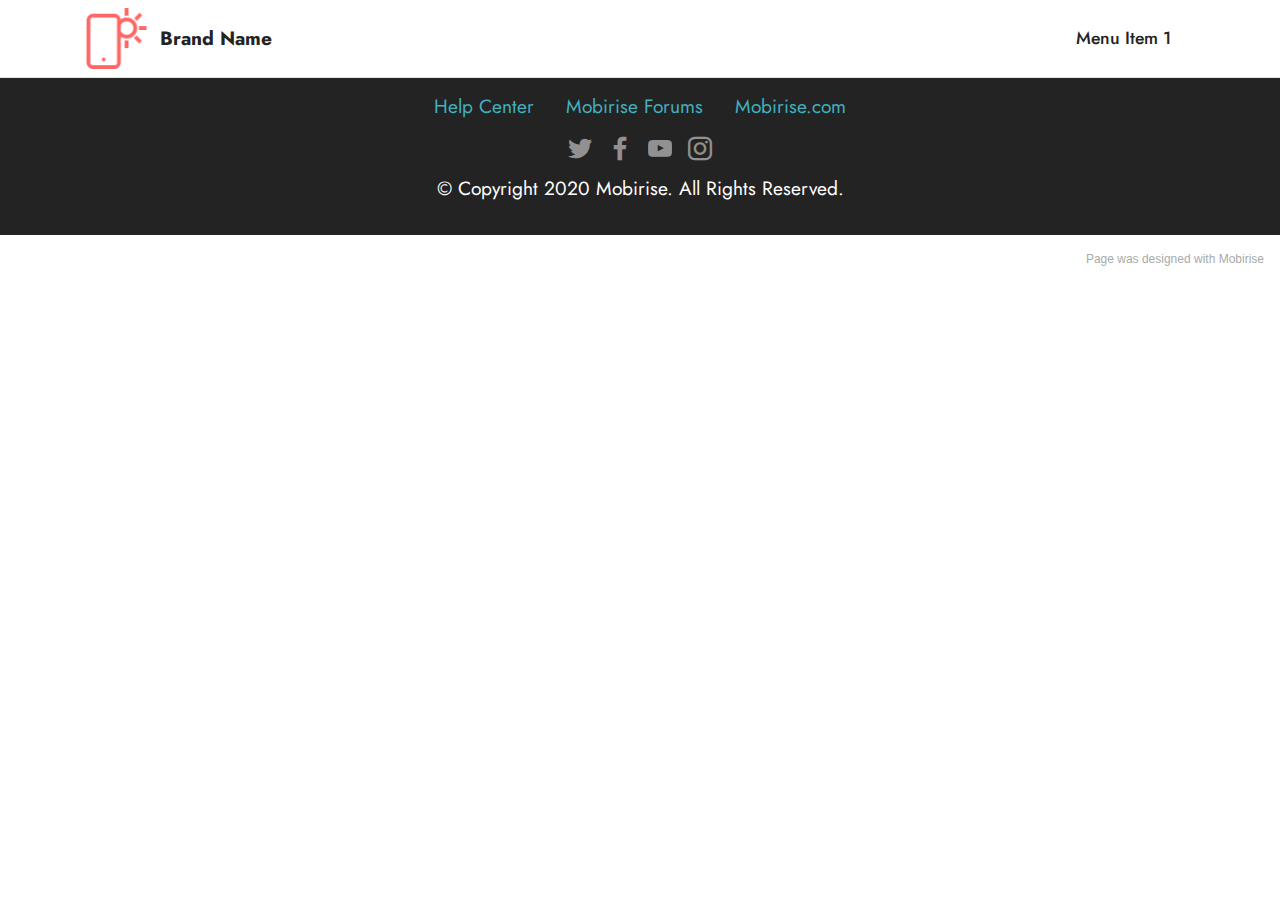
==== page1.html @ 505bf42c "1st" ====
<!DOCTYPE html>
<html  >
<head>
  <!-- Site made with Mobirise Website Builder v5.1.4, https://mobirise.com -->
  <meta charset="UTF-8">
  <meta http-equiv="X-UA-Compatible" content="IE=edge">
  <meta name="generator" content="Mobirise v5.1.4, mobirise.com">
  <meta name="viewport" content="width=device-width, initial-scale=1, minimum-scale=1">
  <link rel="shortcut icon" href="assets/images/logo5.png" type="image/x-icon">
  <meta name="description" content="">
  
  
  <title>Page 1</title>
  <link rel="stylesheet" href="assets/tether/tether.min.css">
  <link rel="stylesheet" href="assets/bootstrap/css/bootstrap.min.css">
  <link rel="stylesheet" href="assets/bootstrap/css/bootstrap-grid.min.css">
  <link rel="stylesheet" href="assets/bootstrap/css/bootstrap-reboot.min.css">
  <link rel="stylesheet" href="assets/dropdown/css/style.css">
  <link rel="stylesheet" href="assets/socicon/css/styles.css">
  <link rel="stylesheet" href="assets/theme/css/style.css">
  <link rel="preload" as="style" href="assets/mobirise/css/mbr-additional.css"><link rel="stylesheet" href="assets/mobirise/css/mbr-additional.css" type="text/css">
  
  
  
  
</head>
<body>
  
  <section class="menu cid-s48OLK6784" once="menu" id="menu1-k">
    
    <nav class="navbar navbar-dropdown navbar-fixed-top navbar-expand-lg">
        <div class="container">
            <div class="navbar-brand">
                <span class="navbar-logo">
                    <a href="https://mobiri.se">
                        <img src="assets/images/logo.png" alt="Mobirise" style="height: 3.8rem;">
                    </a>
                </span>
                <span class="navbar-caption-wrap"><a class="navbar-caption text-black display-7" href="https://mobiri.se">Brand Name</a></span>
            </div>
            <button class="navbar-toggler" type="button" data-toggle="collapse" data-target="#navbarSupportedContent" aria-controls="navbarNavAltMarkup" aria-expanded="false" aria-label="Toggle navigation">
                <div class="hamburger">
                    <span></span>
                    <span></span>
                    <span></span>
                    <span></span>
                </div>
            </button>
            <div class="collapse navbar-collapse" id="navbarSupportedContent">
                <ul class="navbar-nav nav-dropdown nav-right" data-app-modern-menu="true"><li class="nav-item"><a class="nav-link link text-black display-4" href="https://mobirise.com">Menu Item 1</a></li></ul>
                
                
            </div>
        </div>
    </nav>

</section>

<section class="footer3 cid-s48P1Icc8J" once="footers" id="footer3-l">

    

    

    <div class="container">
        <div class="media-container-row align-center mbr-white">
            <div class="row row-links">
                <ul class="foot-menu">
                    
                    
                    
                    
                    
                <li class="foot-menu-item mbr-fonts-style display-7"><a href="https://mobirise.com/help/" class="text-success">Help Center</a></li><li class="foot-menu-item mbr-fonts-style display-7"><a href="http://forums.mobirise.com/" class="text-success">Mobirise Forums</a></li><li class="foot-menu-item mbr-fonts-style display-7"><a href="https://mobirise.com/" class="text-success">Mobirise.com</a></li></ul>
            </div>
            <div class="row social-row">
                <div class="social-list align-right pb-2">
                    
                    
                    
                    
                    
                    
                <div class="soc-item">
                        <a href="https://twitter.com/mobirise" target="_blank">
                            <span class="socicon-twitter socicon mbr-iconfont mbr-iconfont-social"></span>
                        </a>
                    </div><div class="soc-item">
                        <a href="https://www.facebook.com/pages/Mobirise/1616226671953247" target="_blank">
                            <span class="socicon-facebook socicon mbr-iconfont mbr-iconfont-social"></span>
                        </a>
                    </div><div class="soc-item">
                        <a href="https://www.youtube.com/c/mobirise" target="_blank">
                            <span class="socicon-youtube socicon mbr-iconfont mbr-iconfont-social"></span>
                        </a>
                    </div><div class="soc-item">
                        <a href="https://instagram.com/mobirise" target="_blank">
                            <span class="mbr-iconfont mbr-iconfont-social socicon-instagram socicon"></span>
                        </a>
                    </div></div>
            </div>
            <div class="row row-copirayt">
                <p class="mbr-text mb-0 mbr-fonts-style mbr-white align-center display-7">
                    © Copyright 2020 Mobirise. All Rights Reserved.
                </p>
            </div>
        </div>
    </div>
</section><section style="background-color: #fff; font-family: -apple-system, BlinkMacSystemFont, 'Segoe UI', 'Roboto', 'Helvetica Neue', Arial, sans-serif; color:#aaa; font-size:12px; padding: 0; align-items: center; display: flex;"><a href="https://mobirise.site/o" style="flex: 1 1; height: 3rem; padding-left: 1rem;"></a><p style="flex: 0 0 auto; margin:0; padding-right:1rem;">Page <a href="https://mobirise.site/f" style="color:#aaa;">was designed</a> with Mobirise</p></section><script src="assets/web/assets/jquery/jquery.min.js"></script>  <script src="assets/popper/popper.min.js"></script>  <script src="assets/tether/tether.min.js"></script>  <script src="assets/bootstrap/js/bootstrap.min.js"></script>  <script src="assets/smoothscroll/smooth-scroll.js"></script>  <script src="assets/dropdown/js/nav-dropdown.js"></script>  <script src="assets/dropdown/js/navbar-dropdown.js"></script>  <script src="assets/touchswipe/jquery.touch-swipe.min.js"></script>  <script src="assets/theme/js/script.js"></script>  
  
  
</body>
</html>
---- assets/dropdown/css/style.css ----
.navbar-dropdown {
  left: 0;
  padding: 0;
  position: absolute;
  right: 0;
  top: 0;
  transition: all 0.45s ease;
  z-index: 1030;
  background: #282828; }
  .navbar-dropdown .navbar-logo {
    margin-right: 0.8rem;
    transition: margin 0.3s ease-in-out;
    vertical-align: middle; }
    .navbar-dropdown .navbar-logo img {
      height: 3.125rem;
      transition: all 0.3s ease-in-out; }
    .navbar-dropdown .navbar-logo.mbr-iconfont {
      font-size: 3.125rem;
      line-height: 3.125rem; }
  .navbar-dropdown .navbar-caption {
    font-weight: 700;
    white-space: normal;
    vertical-align: -4px;
    line-height: 3.125rem !important; }
    .navbar-dropdown .navbar-caption, .navbar-dropdown .navbar-caption:hover {
      color: inherit;
      text-decoration: none; }
  .navbar-dropdown .mbr-iconfont + .navbar-caption {
    vertical-align: -1px; }
  .navbar-dropdown.navbar-fixed-top {
    position: fixed; }
  .navbar-dropdown .navbar-brand span {
    vertical-align: -4px; }
  .navbar-dropdown.bg-color.transparent {
    background: none; }
  .navbar-dropdown.navbar-short .navbar-brand {
    padding: 0.625rem 0; }
    .navbar-dropdown.navbar-short .navbar-brand span {
      vertical-align: -1px; }
  .navbar-dropdown.navbar-short .navbar-caption {
    line-height: 2.375rem !important;
    vertical-align: -2px; }
  .navbar-dropdown.navbar-short .navbar-logo {
    margin-right: 0.5rem; }
    .navbar-dropdown.navbar-short .navbar-logo img {
      height: 2.375rem; }
    .navbar-dropdown.navbar-short .navbar-logo.mbr-iconfont {
      font-size: 2.375rem;
      line-height: 2.375rem; }
  .navbar-dropdown.navbar-short .mbr-table-cell {
    height: 3.625rem; }
  .navbar-dropdown .navbar-close {
    left: 0.6875rem;
    position: fixed;
    top: 0.75rem;
    z-index: 1000; }
  .navbar-dropdown .hamburger-icon {
    content: "";
    display: inline-block;
    vertical-align: middle;
    width: 16px;
    -webkit-box-shadow: 0 -6px 0 1px #282828,0 0 0 1px #282828,0 6px 0 1px #282828;
    -moz-box-shadow: 0 -6px 0 1px #282828,0 0 0 1px #282828,0 6px 0 1px #282828;
    box-shadow: 0 -6px 0 1px #282828,0 0 0 1px #282828,0 6px 0 1px #282828; }

.dropdown-menu .dropdown-toggle[data-toggle="dropdown-submenu"]::after {
  border-bottom: 0.35em solid transparent;
  border-left: 0.35em solid;
  border-right: 0;
  border-top: 0.35em solid transparent;
  margin-left: 0.3rem; }

.dropdown-menu .dropdown-item:focus {
  outline: 0; }

.nav-dropdown {
  font-size: 0.75rem;
  font-weight: 500;
  height: auto !important; }
  .nav-dropdown .nav-btn {
    padding-left: 1rem; }
  .nav-dropdown .link {
    margin: .667em 1.667em;
    font-weight: 500;
    padding: 0;
    transition: color .2s ease-in-out; }
    .nav-dropdown .link.dropdown-toggle {
      margin-right: 2.583em; }
      .nav-dropdown .link.dropdown-toggle::after {
        margin-left: .25rem;
        border-top: 0.35em solid;
        border-right: 0.35em solid transparent;
        border-left: 0.35em solid transparent;
        border-bottom: 0; }
      .nav-dropdown .link.dropdown-toggle[aria-expanded="true"] {
        margin: 0;
        padding: 0.667em 3.263em  0.667em 1.667em; }
  .nav-dropdown .link::after,
  .nav-dropdown .dropdown-item::after {
    color: inherit; }
  .nav-dropdown .btn {
    font-size: 0.75rem;
    font-weight: 700;
    letter-spacing: 0;
    margin-bottom: 0;
    padding-left: 1.25rem;
    padding-right: 1.25rem; }
  .nav-dropdown .dropdown-menu {
    border-radius: 0;
    border: 0;
    left: 0;
    margin: 0;
    padding-bottom: 1.25rem;
    padding-top: 1.25rem;
    position: relative; }
  .nav-dropdown .dropdown-submenu {
    margin-left: 0.125rem;
    top: 0; }
  .nav-dropdown .dropdown-item {
    font-weight: 500;
    line-height: 2;
    padding: 0.3846em 4.615em 0.3846em 1.5385em;
    position: relative;
    transition: color .2s ease-in-out, background-color .2s ease-in-out; }
    .nav-dropdown .dropdown-item::after {
      margin-top: -0.3077em;
      position: absolute;
      right: 1.1538em;
      top: 50%; }
    .nav-dropdown .dropdown-item:focus, .nav-dropdown .dropdown-item:hover {
      background: none; }

@media (max-width: 767px) {
  .nav-dropdown.navbar-toggleable-sm {
    bottom: 0;
    display: none;
    left: 0;
    overflow-x: hidden;
    position: fixed;
    top: 0;
    transform: translateX(-100%);
    -ms-transform: translateX(-100%);
    -webkit-transform: translateX(-100%);
    width: 18.75rem;
    z-index: 999; } }
.nav-dropdown.navbar-toggleable-xl {
  bottom: 0;
  display: none;
  left: 0;
  overflow-x: hidden;
  position: fixed;
  top: 0;
  transform: translateX(-100%);
  -ms-transform: translateX(-100%);
  -webkit-transform: translateX(-100%);
  width: 18.75rem;
  z-index: 999; }

.nav-dropdown-sm {
  display: block !important;
  overflow-x: hidden;
  overflow: auto;
  padding-top: 3.875rem; }
  .nav-dropdown-sm::after {
    content: "";
    display: block;
    height: 3rem;
    width: 100%; }
  .nav-dropdown-sm.collapse.in ~ .navbar-close {
    display: block !important; }
  .nav-dropdown-sm.collapsing, .nav-dropdown-sm.collapse.in {
    transform: translateX(0);
    -ms-transform: translateX(0);
    -webkit-transform: translateX(0);
    transition: all 0.25s ease-out;
    -webkit-transition: all 0.25s ease-out;
    background: #282828; }
  .nav-dropdown-sm.collapsing[aria-expanded="false"] {
    transform: translateX(-100%);
    -ms-transform: translateX(-100%);
    -webkit-transform: translateX(-100%); }
  .nav-dropdown-sm .nav-item {
    display: block;
    margin-left: 0 !important;
    padding-left: 0; }
  .nav-dropdown-sm .link,
  .nav-dropdown-sm .dropdown-item {
    border-top: 1px dotted rgba(255, 255, 255, 0.1);
    font-size: 0.8125rem;
    line-height: 1.6;
    margin: 0 !important;
    padding: 0.875rem 2.4rem 0.875rem 1.5625rem !important;
    position: relative;
    white-space: normal; }
    .nav-dropdown-sm .link:focus, .nav-dropdown-sm .link:hover,
    .nav-dropdown-sm .dropdown-item:focus,
    .nav-dropdown-sm .dropdown-item:hover {
      background: rgba(0, 0, 0, 0.2) !important;
      color: #c0a375; }
  .nav-dropdown-sm .nav-btn {
    position: relative;
    padding: 1.5625rem 1.5625rem 0 1.5625rem; }
    .nav-dropdown-sm .nav-btn::before {
      border-top: 1px dotted rgba(255, 255, 255, 0.1);
      content: "";
      left: 0;
      position: absolute;
      top: 0;
      width: 100%; }
    .nav-dropdown-sm .nav-btn + .nav-btn {
      padding-top: 0.625rem; }
      .nav-dropdown-sm .nav-btn + .nav-btn::before {
        display: none; }
  .nav-dropdown-sm .btn {
    padding: 0.625rem 0; }
  .nav-dropdown-sm .dropdown-toggle[data-toggle="dropdown-submenu"]::after {
    margin-left: .25rem;
    border-top: 0.35em solid;
    border-right: 0.35em solid transparent;
    border-left: 0.35em solid transparent;
    border-bottom: 0; }
  .nav-dropdown-sm .dropdown-toggle[data-toggle="dropdown-submenu"][aria-expanded="true"]::after {
    border-top: 0;
    border-right: 0.35em solid transparent;
    border-left: 0.35em solid transparent;
    border-bottom: 0.35em solid; }
  .nav-dropdown-sm .dropdown-menu {
    margin: 0;
    padding: 0;
    position: relative;
    top: 0;
    left: 0;
    width: 100%;
    border: 0;
    float: none;
    border-radius: 0;
    background: none; }
  .nav-dropdown-sm .dropdown-submenu {
    left: 100%;
    margin-left: 0.125rem;
    margin-top: -1.25rem;
    top: 0; }

.navbar-toggleable-sm .nav-dropdown .dropdown-menu {
  position: absolute; }

.navbar-toggleable-sm .nav-dropdown .dropdown-submenu {
  left: 100%;
  margin-left: 0.125rem;
  margin-top: -1.25rem;
  top: 0; }

.navbar-toggleable-sm.opened .nav-dropdown .dropdown-menu {
  position: relative; }

.navbar-toggleable-sm.opened .nav-dropdown .dropdown-submenu {
  left: 0;
  margin-left: 00rem;
  margin-top: 0rem;
  top: 0; }

.is-builder .nav-dropdown.collapsing {
  transition: none !important; }

/*# sourceMappingURL=style.css.map */
---- assets/socicon/css/styles.css ----
@charset "UTF-8";

@font-face {
  font-family: 'Socicon';
  src:  url('../fonts/socicon.eot');
  src:  url('../fonts/socicon.eot?#iefix') format('embedded-opentype'),
    url('../fonts/socicon.woff2') format('woff2'),
    url('../fonts/socicon.ttf') format('truetype'),
    url('../fonts/socicon.woff') format('woff'),
    url('../fonts/socicon.svg#socicon') format('svg');
  font-weight: normal;
  font-style: normal;
}

[data-icon]:before {
  font-family: "socicon" !important;
  content: attr(data-icon);
  font-style: normal !important;
  font-weight: normal !important;
  font-variant: normal !important;
  text-transform: none !important;
  speak: none;
  line-height: 1;
  -webkit-font-smoothing: antialiased;
  -moz-osx-font-smoothing: grayscale;
}

[class^="socicon-"], [class*=" socicon-"] {
  /* use !important to prevent issues with browser extensions that change fonts */
  font-family: 'Socicon' !important;
  speak: none;
  font-style: normal;
  font-weight: normal;
  font-variant: normal;
  text-transform: none;
  line-height: 1;

  /* Better Font Rendering =========== */
  -webkit-font-smoothing: antialiased;
  -moz-osx-font-smoothing: grayscale;
}

.socicon-eitaa:before {
  content: "\e97c";
}
.socicon-soroush:before {
  content: "\e97d";
}
.socicon-bale:before {
  content: "\e97e";
}
.socicon-zazzle:before {
  content: "\e97b";
}
.socicon-society6:before {
  content: "\e97a";
}
.socicon-redbubble:before {
  content: "\e979";
}
.socicon-avvo:before {
  content: "\e978";
}
.socicon-stitcher:before {
  content: "\e977";
}
.socicon-googlehangouts:before {
  content: "\e974";
}
.socicon-dlive:before {
  content: "\e975";
}
.socicon-vsco:before {
  content: "\e976";
}
.socicon-flipboard:before {
  content: "\e973";
}
.socicon-ubuntu:before {
  content: "\e958";
}
.socicon-artstation:before {
  content: "\e959";
}
.socicon-invision:before {
  content: "\e95a";
}
.socicon-torial:before {
  content: "\e95b";
}
.socicon-collectorz:before {
  content: "\e95c";
}
.socicon-seenthis:before {
  content: "\e95d";
}
.socicon-googleplaymusic:before {
  content: "\e95e";
}
.socicon-debian:before {
  content: "\e95f";
}
.socicon-filmfreeway:before {
  content: "\e960";
}
.socicon-gnome:before {
  content: "\e961";
}
.socicon-itchio:before {
  content: "\e962";
}
.socicon-jamendo:before {
  content: "\e963";
}
.socicon-mix:before {
  content: "\e964";
}
.socicon-sharepoint:before {
  content: "\e965";
}
.socicon-tinder:before {
  content: "\e966";
}
.socicon-windguru:before {
  content: "\e967";
}
.socicon-cdbaby:before {
  content: "\e968";
}
.socicon-elementaryos:before {
  content: "\e969";
}
.socicon-stage32:before {
  content: "\e96a";
}
.socicon-tiktok:before {
  content: "\e96b";
}
.socicon-gitter:before {
  content: "\e96c";
}
.socicon-letterboxd:before {
  content: "\e96d";
}
.socicon-threema:before {
  content: "\e96e";
}
.socicon-splice:before {
  content: "\e96f";
}
.socicon-metapop:before {
  content: "\e970";
}
.socicon-naver:before {
  content: "\e971";
}
.socicon-remote:before {
  content: "\e972";
}
.socicon-internet:before {
  content: "\e957";
}
.socicon-moddb:before {
  content: "\e94b";
}
.socicon-indiedb:before {
  content: "\e94c";
}
.socicon-traxsource:before {
  content: "\e94d";
}
.socicon-gamefor:before {
  content: "\e94e";
}
.socicon-pixiv:before {
  content: "\e94f";
}
.socicon-myanimelist:before {
  content: "\e950";
}
.socicon-blackberry:before {
  content: "\e951";
}
.socicon-wickr:before {
  content: "\e952";
}
.socicon-spip:before {
  content: "\e953";
}
.socicon-napster:before {
  content: "\e954";
}
.socicon-beatport:before {
  content: "\e955";
}
.socicon-hackerone:before {
  content: "\e956";
}
.socicon-hackernews:before {
  content: "\e946";
}
.socicon-smashwords:before {
  content: "\e947";
}
.socicon-kobo:before {
  content: "\e948";
}
.socicon-bookbub:before {
  content: "\e949";
}
.socicon-mailru:before {
  content: "\e94a";
}
.socicon-gitlab:before {
  content: "\e945";
}
.socicon-instructables:before {
  content: "\e944";
}
.socicon-portfolio:before {
  content: "\e943";
}
.socicon-codered:before {
  content: "\e940";
}
.socicon-origin:before {
  content: "\e941";
}
.socicon-nextdoor:before {
  content: "\e942";
}
.socicon-udemy:before {
  content: "\e93f";
}
.socicon-livemaster:before {
  content: "\e93e";
}
.socicon-crunchbase:before {
  content: "\e93b";
}
.socicon-homefy:before {
  content: "\e93c";
}
.socicon-calendly:before {
  content: "\e93d";
}
.socicon-realtor:before {
  content: "\e90f";
}
.socicon-tidal:before {
  content: "\e910";
}
.socicon-qobuz:before {
  content: "\e911";
}
.socicon-natgeo:before {
  content: "\e912";
}
.socicon-mastodon:before {
  content: "\e913";
}
.socicon-unsplash:before {
  content: "\e914";
}
.socicon-homeadvisor:before {
  content: "\e915";
}
.socicon-angieslist:before {
  content: "\e916";
}
.socicon-codepen:before {
  content: "\e917";
}
.socicon-slack:before {
  content: "\e918";
}
.socicon-openaigym:before {
  content: "\e919";
}
.socicon-logmein:before {
  content: "\e91a";
}
.socicon-fiverr:before {
  content: "\e91b";
}
.socicon-gotomeeting:before {
  content: "\e91c";
}
.socicon-aliexpress:before {
  content: "\e91d";
}
.socicon-guru:before {
  content: "\e91e";
}
.socicon-appstore:before {
  content: "\e91f";
}
.socicon-homes:before {
  content: "\e920";
}
.socicon-zoom:before {
  content: "\e921";
}
.socicon-alibaba:before {
  content: "\e922";
}
.socicon-craigslist:before {
  content: "\e923";
}
.socicon-wix:before {
  content: "\e924";
}
.socicon-redfin:before {
  content: "\e925";
}
.socicon-googlecalendar:before {
  content: "\e926";
}
.socicon-shopify:before {
  content: "\e927";
}
.socicon-freelancer:before {
  content: "\e928";
}
.socicon-seedrs:before {
  content: "\e929";
}
.socicon-bing:before {
  content: "\e92a";
}
.socicon-doodle:before {
  content: "\e92b";
}
.socicon-bonanza:before {
  content: "\e92c";
}
.socicon-squarespace:before {
  content: "\e92d";
}
.socicon-toptal:before {
  content: "\e92e";
}
.socicon-gust:before {
  content: "\e92f";
}
.socicon-ask:before {
  content: "\e930";
}
.socicon-trulia:before {
  content: "\e931";
}
.socicon-loomly:before {
  content: "\e932";
}
.socicon-ghost:before {
  content: "\e933";
}
.socicon-upwork:before {
  content: "\e934";
}
.socicon-fundable:before {
  content: "\e935";
}
.socicon-booking:before {
  content: "\e936";
}
.socicon-googlemaps:before {
  content: "\e937";
}
.socicon-zillow:before {
  content: "\e938";
}
.socicon-niconico:before {
  content: "\e939";
}
.socicon-toneden:before {
  content: "\e93a";
}
.socicon-augment:before {
  content: "\e908";
}
.socicon-bitbucket:before {
  content: "\e909";
}
.socicon-fyuse:before {
  content: "\e90a";
}
.socicon-yt-gaming:before {
  content: "\e90b";
}
.socicon-sketchfab:before {
  content: "\e90c";
}
.socicon-mobcrush:before {
  content: "\e90d";
}
.socicon-microsoft:before {
  content: "\e90e";
}
.socicon-pandora:before {
  content: "\e907";
}
.socicon-messenger:before {
  content: "\e906";
}
.socicon-gamewisp:before {
  content: "\e905";
}
.socicon-bloglovin:before {
  content: "\e904";
}
.socicon-tunein:before {
  content: "\e903";
}
.socicon-gamejolt:before {
  content: "\e901";
}
.socicon-trello:before {
  content: "\e902";
}
.socicon-spreadshirt:before {
  content: "\e900";
}
.socicon-500px:before {
  content: "\e000";
}
.socicon-8tracks:before {
  content: "\e001";
}
.socicon-airbnb:before {
  content: "\e002";
}
.socicon-alliance:before {
  content: "\e003";
}
.socicon-amazon:before {
  content: "\e004";
}
.socicon-amplement:before {
  content: "\e005";
}
.socicon-android:before {
  content: "\e006";
}
.socicon-angellist:before {
  content: "\e007";
}
.socicon-apple:before {
  content: "\e008";
}
.socicon-appnet:before {
  content: "\e009";
}
.socicon-baidu:before {
  content: "\e00a";
}
.socicon-bandcamp:before {
  content: "\e00b";
}
.socicon-battlenet:before {
  content: "\e00c";
}
.socicon-mixer:before {
  content: "\e00d";
}
.socicon-bebee:before {
  content: "\e00e";
}
.socicon-bebo:before {
  content: "\e00f";
}
.socicon-behance:before {
  content: "\e010";
}
.socicon-blizzard:before {
  content: "\e011";
}
.socicon-blogger:before {
  content: "\e012";
}
.socicon-buffer:before {
  content: "\e013";
}
.socicon-chrome:before {
  content: "\e014";
}
.socicon-coderwall:before {
  content: "\e015";
}
.socicon-curse:before {
  content: "\e016";
}
.socicon-dailymotion:before {
  content: "\e017";
}
.socicon-deezer:before {
  content: "\e018";
}
.socicon-delicious:before {
  content: "\e019";
}
.socicon-deviantart:before {
  content: "\e01a";
}
.socicon-diablo:before {
  content: "\e01b";
}
.socicon-digg:before {
  content: "\e01c";
}
.socicon-discord:before {
  content: "\e01d";
}
.socicon-disqus:before {
  content: "\e01e";
}
.socicon-douban:before {
  content: "\e01f";
}
.socicon-draugiem:before {
  content: "\e020";
}
.socicon-dribbble:before {
  content: "\e021";
}
.socicon-drupal:before {
  content: "\e022";
}
.socicon-ebay:before {
  content: "\e023";
}
.socicon-ello:before {
  content: "\e024";
}
.socicon-endomodo:before {
  content: "\e025";
}
.socicon-envato:before {
  content: "\e026";
}
.socicon-etsy:before {
  content: "\e027";
}
.socicon-facebook:before {
  content: "\e028";
}
.socicon-feedburner:before {
  content: "\e029";
}
.socicon-filmweb:before {
  content: "\e02a";
}
.socicon-firefox:before {
  content: "\e02b";
}
.socicon-flattr:before {
  content: "\e02c";
}
.socicon-flickr:before {
  content: "\e02d";
}
.socicon-formulr:before {
  content: "\e02e";
}
.socicon-forrst:before {
  content: "\e02f";
}
.socicon-foursquare:before {
  content: "\e030";
}
.socicon-friendfeed:before {
  content: "\e031";
}
.socicon-github:before {
  content: "\e032";
}
.socicon-goodreads:before {
  content: "\e033";
}
.socicon-google:before {
  content: "\e034";
}
.socicon-googlescholar:before {
  content: "\e035";
}
.socicon-googlegroups:before {
  content: "\e036";
}
.socicon-googlephotos:before {
  content: "\e037";
}
.socicon-googleplus:before {
  content: "\e038";
}
.socicon-grooveshark:before {
  content: "\e039";
}
.socicon-hackerrank:before {
  content: "\e03a";
}
.socicon-hearthstone:before {
  content: "\e03b";
}
.socicon-hellocoton:before {
  content: "\e03c";
}
.socicon-heroes:before {
  content: "\e03d";
}
.socicon-smashcast:before {
  content: "\e03e";
}
.socicon-horde:before {
  content: "\e03f";
}
.socicon-houzz:before {
  content: "\e040";
}
.socicon-icq:before {
  content: "\e041";
}
.socicon-identica:before {
  content: "\e042";
}
.socicon-imdb:before {
  content: "\e043";
}
.socicon-instagram:before {
  content: "\e044";
}
.socicon-issuu:before {
  content: "\e045";
}
.socicon-istock:before {
  content: "\e046";
}
.socicon-itunes:before {
  content: "\e047";
}
.socicon-keybase:before {
  content: "\e048";
}
.socicon-lanyrd:before {
  content: "\e049";
}
.socicon-lastfm:before {
  content: "\e04a";
}
.socicon-line:before {
  content: "\e04b";
}
.socicon-linkedin:before {
  content: "\e04c";
}
.socicon-livejournal:before {
  content: "\e04d";
}
.socicon-lyft:before {
  content: "\e04e";
}
.socicon-macos:before {
  content: "\e04f";
}
.socicon-mail:before {
  content: "\e050";
}
.socicon-medium:before {
  content: "\e051";
}
.socicon-meetup:before {
  content: "\e052";
}
.socicon-mixcloud:before {
  content: "\e053";
}
.socicon-modelmayhem:before {
  content: "\e054";
}
.socicon-mumble:before {
  content: "\e055";
}
.socicon-myspace:before {
  content: "\e056";
}
.socicon-newsvine:before {
  content: "\e057";
}
.socicon-nintendo:before {
  content: "\e058";
}
.socicon-npm:before {
  content: "\e059";
}
.socicon-odnoklassniki:before {
  content: "\e05a";
}
.socicon-openid:before {
  content: "\e05b";
}
.socicon-opera:before {
  content: "\e05c";
}
.socicon-outlook:before {
  content: "\e05d";
}
.socicon-overwatch:before {
  content: "\e05e";
}
.socicon-patreon:before {
  content: "\e05f";
}
.socicon-paypal:before {
  content: "\e060";
}
.socicon-periscope:before {
  content: "\e061";
}
.socicon-persona:before {
  content: "\e062";
}
.socicon-pinterest:before {
  content: "\e063";
}
.socicon-play:before {
  content: "\e064";
}
.socicon-player:before {
  content: "\e065";
}
.socicon-playstation:before {
  content: "\e066";
}
.socicon-pocket:before {
  content: "\e067";
}
.socicon-qq:before {
  content: "\e068";
}
.socicon-quora:before {
  content: "\e069";
}
.socicon-raidcall:before {
  content: "\e06a";
}
.socicon-ravelry:before {
  content: "\e06b";
}
.socicon-reddit:before {
  content: "\e06c";
}
.socicon-renren:before {
  content: "\e06d";
}
.socicon-researchgate:before {
  content: "\e06e";
}
.socicon-residentadvisor:before {
  content: "\e06f";
}
.socicon-reverbnation:before {
  content: "\e070";
}
.socicon-rss:before {
  content: "\e071";
}
.socicon-sharethis:before {
  content: "\e072";
}
.socicon-skype:before {
  content: "\e073";
}
.socicon-slideshare:before {
  content: "\e074";
}
.socicon-smugmug:before {
  content: "\e075";
}
.socicon-snapchat:before {
  content: "\e076";
}
.socicon-songkick:before {
  content: "\e077";
}
.socicon-soundcloud:before {
  content: "\e078";
}
.socicon-spotify:before {
  content: "\e079";
}
.socicon-stackexchange:before {
  content: "\e07a";
}
.socicon-stackoverflow:before {
  content: "\e07b";
}
.socicon-starcraft:before {
  content: "\e07c";
}
.socicon-stayfriends:before {
  content: "\e07d";
}
.socicon-steam:before {
  content: "\e07e";
}
.socicon-storehouse:before {
  content: "\e07f";
}
.socicon-strava:before {
  content: "\e080";
}
.socicon-streamjar:before {
  content: "\e081";
}
.socicon-stumbleupon:before {
  content: "\e082";
}
.socicon-swarm:before {
  content: "\e083";
}
.socicon-teamspeak:before {
  content: "\e084";
}
.socicon-teamviewer:before {
  content: "\e085";
}
.socicon-technorati:before {
  content: "\e086";
}
.socicon-telegram:before {
  content: "\e087";
}
.socicon-tripadvisor:before {
  content: "\e088";
}
.socicon-tripit:before {
  content: "\e089";
}
.socicon-triplej:before {
  content: "\e08a";
}
.socicon-tumblr:before {
  content: "\e08b";
}
.socicon-twitch:before {
  content: "\e08c";
}
.socicon-twitter:before {
  content: "\e08d";
}
.socicon-uber:before {
  content: "\e08e";
}
.socicon-ventrilo:before {
  content: "\e08f";
}
.socicon-viadeo:before {
  content: "\e090";
}
.socicon-viber:before {
  content: "\e091";
}
.socicon-viewbug:before {
  content: "\e092";
}
.socicon-vimeo:before {
  content: "\e093";
}
.socicon-vine:before {
  content: "\e094";
}
.socicon-vkontakte:before {
  content: "\e095";
}
.socicon-warcraft:before {
  content: "\e096";
}
.socicon-wechat:before {
  content: "\e097";
}
.socicon-weibo:before {
  content: "\e098";
}
.socicon-whatsapp:before {
  content: "\e099";
}
.socicon-wikipedia:before {
  content: "\e09a";
}
.socicon-windows:before {
  content: "\e09b";
}
.socicon-wordpress:before {
  content: "\e09c";
}
.socicon-wykop:before {
  content: "\e09d";
}
.socicon-xbox:before {
  content: "\e09e";
}
.socicon-xing:before {
  content: "\e09f";
}
.socicon-yahoo:before {
  content: "\e0a0";
}
.socicon-yammer:before {
  content: "\e0a1";
}
.socicon-yandex:before {
  content: "\e0a2";
}
.socicon-yelp:before {
  content: "\e0a3";
}
.socicon-younow:before {
  content: "\e0a4";
}
.socicon-youtube:before {
  content: "\e0a5";
}
.socicon-zapier:before {
  content: "\e0a6";
}
.socicon-zerply:before {
  content: "\e0a7";
}
.socicon-zomato:before {
  content: "\e0a8";
}
.socicon-zynga:before {
  content: "\e0a9";
}
---- assets/theme/css/style.css ----
section {
  background-color: #ffffff;
}

body {
  font-style: normal;
  line-height: 1.5;
  font-weight: 400;
  color: #232323;
  position: relative;
}

section,
.container,
.container-fluid {
  position: relative;
  word-wrap: break-word;
}

a.mbr-iconfont:hover {
  text-decoration: none;
}

.article .lead p,
.article .lead ul,
.article .lead ol,
.article .lead pre,
.article .lead blockquote {
  margin-bottom: 0;
}

a {
  font-style: normal;
  font-weight: 400;
  cursor: pointer;
}

a, a:hover {
  text-decoration: none;
}

.mbr-section-title {
  font-style: normal;
  line-height: 1.3;
}

.mbr-section-subtitle {
  line-height: 1.3;
}

.mbr-text {
  font-style: normal;
  line-height: 1.7;
}

h1,
h2,
h3,
h4,
h5,
h6,
.display-1,
.display-2,
.display-4,
.display-5,
.display-7,
span,
p,
a {
  line-height: 1;
  word-break: break-word;
  word-wrap: break-word;
  font-weight: 400;
}

b,
strong {
  font-weight: bold;
}

input:-webkit-autofill, input:-webkit-autofill:hover, input:-webkit-autofill:focus, input:-webkit-autofill:active {
  transition-delay: 9999s;
  transition-property: background-color, color;
}

textarea[type="hidden"] {
  display: none;
}

section {
  background-position: 50% 50%;
  background-repeat: no-repeat;
  background-size: cover;
}

section .mbr-background-video,
section .mbr-background-video-preview {
  position: absolute;
  bottom: 0;
  left: 0;
  right: 0;
  top: 0;
}

.hidden {
  visibility: hidden;
}

.mbr-z-index20 {
  z-index: 20;
}

/*! Base colors */
.mbr-white {
  color: #ffffff;
}

.mbr-black {
  color: #111111;
}

.mbr-bg-white {
  background-color: #ffffff;
}

.mbr-bg-black {
  background-color: #000000;
}

/*! Text-aligns */
.align-left {
  text-align: left;
}

.align-center {
  text-align: center;
}

.align-right {
  text-align: right;
}

/*! Font-weight  */
.mbr-light {
  font-weight: 300;
}

.mbr-regular {
  font-weight: 400;
}

.mbr-semibold {
  font-weight: 500;
}

.mbr-bold {
  font-weight: 700;
}

/*! Media  */
.media-content {
  flex-basis: 100%;
}

.media-container-row {
  display: flex;
  flex-direction: row;
  flex-wrap: wrap;
  justify-content: center;
  align-content: center;
  align-items: start;
}

.media-container-row .media-size-item {
  width: 400px;
}

.media-container-column {
  display: flex;
  flex-direction: column;
  flex-wrap: wrap;
  justify-content: center;
  align-content: center;
  align-items: stretch;
}

.media-container-column > * {
  width: 100%;
}

@media (min-width: 992px) {
  .media-container-row {
    flex-wrap: nowrap;
  }
}

figure {
  margin-bottom: 0;
  overflow: hidden;
}

figure[mbr-media-size] {
  transition: width 0.1s;
}

img,
iframe {
  display: block;
  width: 100%;
}

.card {
  background-color: transparent;
  border: none;
}

.card-box {
  width: 100%;
}

.card-img {
  text-align: center;
  flex-shrink: 0;
  -webkit-flex-shrink: 0;
}

.media {
  max-width: 100%;
  margin: 0 auto;
}

.mbr-figure {
  align-self: center;
}

.media-container > div {
  max-width: 100%;
}

.mbr-figure img,
.card-img img {
  width: 100%;
}

@media (max-width: 991px) {
  .media-size-item {
    width: auto !important;
  }
  .media {
    width: auto;
  }
  .mbr-figure {
    width: 100% !important;
  }
}

/*! Buttons */
.mbr-section-btn {
  margin-left: -0.6rem;
  margin-right: -0.6rem;
  font-size: 0;
}

.btn {
  font-weight: 600;
  border-width: 1px;
  font-style: normal;
  margin: 0.6rem 0.6rem;
  white-space: normal;
  transition: all 0.2s ease-in-out;
  display: inline-flex;
  align-items: center;
  justify-content: center;
  word-break: break-word;
}

.btn-sm {
  font-weight: 600;
  letter-spacing: 0px;
  transition: all 0.3s ease-in-out;
}

.btn-md {
  font-weight: 600;
  letter-spacing: 0px;
  transition: all 0.3s ease-in-out;
}

.btn-lg {
  font-weight: 600;
  letter-spacing: 0px;
  transition: all 0.3s ease-in-out;
}

.btn-form {
  margin: 0;
}

.btn-form:hover {
  cursor: pointer;
}

nav .mbr-section-btn {
  margin-left: 0rem;
  margin-right: 0rem;
}

/*! Btn icon margin */
.btn .mbr-iconfont,
.btn.btn-sm .mbr-iconfont {
  order: 1;
  cursor: pointer;
  margin-left: 0.5rem;
  vertical-align: sub;
}

.btn.btn-md .mbr-iconfont,
.btn.btn-md .mbr-iconfont {
  margin-left: 0.8rem;
}

.mbr-regular {
  font-weight: 400;
}

.mbr-semibold {
  font-weight: 500;
}

.mbr-bold {
  font-weight: 700;
}

[type="submit"] {
  -webkit-appearance: none;
}

/*! Full-screen */
.mbr-fullscreen .mbr-overlay {
  min-height: 100vh;
}

.mbr-fullscreen {
  display: flex;
  display: -moz-flex;
  display: -ms-flex;
  display: -o-flex;
  align-items: center;
  min-height: 100vh;
  padding-top: 3rem;
  padding-bottom: 3rem;
}

/*! Map */
.map {
  height: 25rem;
  position: relative;
}

.map iframe {
  width: 100%;
  height: 100%;
}

/*! Scroll to top arrow */
.mbr-arrow-up {
  bottom: 25px;
  right: 90px;
  position: fixed;
  text-align: right;
  z-index: 5000;
  color: #ffffff;
  font-size: 32px;
}

.mbr-arrow-up a {
  background: rgba(0, 0, 0, 0.2);
  border-radius: 50%;
  color: #fff;
  display: inline-block;
  height: 60px;
  width: 60px;
  outline-style: none !important;
  position: relative;
  text-decoration: none;
  transition: all 0.3s ease-in-out;
  cursor: pointer;
  text-align: center;
}

.mbr-arrow-up a:hover {
  background-color: rgba(0, 0, 0, 0.4);
}

.mbr-arrow-up a i {
  line-height: 60px;
}

.mbr-arrow-up-icon {
  display: block;
  color: #fff;
}

.mbr-arrow-up-icon::before {
  content: "\203a";
  display: inline-block;
  font-family: serif;
  font-size: 32px;
  line-height: 1;
  font-style: normal;
  position: relative;
  top: 6px;
  left: -4px;
  -webkit-transform: rotate(-90deg);
          transform: rotate(-90deg);
}

/*! Arrow Down */
.mbr-arrow {
  position: absolute;
  bottom: 45px;
  left: 50%;
  width: 60px;
  height: 60px;
  cursor: pointer;
  background-color: rgba(80, 80, 80, 0.5);
  border-radius: 50%;
  -webkit-transform: translateX(-50%);
          transform: translateX(-50%);
}

@media (max-width: 767px) {
  .mbr-arrow {
    display: none;
  }
}

.mbr-arrow > a {
  display: inline-block;
  text-decoration: none;
  outline-style: none;
  -webkit-animation: arrowdown 1.7s ease-in-out infinite;
          animation: arrowdown 1.7s ease-in-out infinite;
  color: #ffffff;
}

.mbr-arrow > a > i {
  position: absolute;
  top: -2px;
  left: 15px;
  font-size: 2rem;
}

#scrollToTop a i::before {
  content: "";
  position: absolute;
  display: block;
  border-bottom: 3px solid #fff;
  border-left: 3px solid #fff;
  width: 40%;
  height: 40%;
  left: 50%;
  top: 50%;
  -webkit-transform: rotate(135deg);
  transform: translateY(-30%) translateX(-50%) rotate(135deg);
}

@keyframes arrowdown {
  0% {
    -webkit-transform: translateY(0px);
            transform: translateY(0px);
  }
  50% {
    -webkit-transform: translateY(-5px);
            transform: translateY(-5px);
  }
  100% {
    -webkit-transform: translateY(0px);
            transform: translateY(0px);
  }
}

@-webkit-keyframes arrowdown {
  0% {
    -webkit-transform: translateY(0px);
            transform: translateY(0px);
  }
  50% {
    -webkit-transform: translateY(-5px);
            transform: translateY(-5px);
  }
  100% {
    -webkit-transform: translateY(0px);
            transform: translateY(0px);
  }
}

@media (max-width: 500px) {
  .mbr-arrow-up {
    left: 50%;
    right: auto;
  }
}

/*Gradients animation*/
@keyframes gradient-animation {
  from {
    background-position: 0% 100%;
    -webkit-animation-timing-function: ease-in-out;
            animation-timing-function: ease-in-out;
  }
  to {
    background-position: 100% 0%;
    -webkit-animation-timing-function: ease-in-out;
            animation-timing-function: ease-in-out;
  }
}

@-webkit-keyframes gradient-animation {
  from {
    background-position: 0% 100%;
    -webkit-animation-timing-function: ease-in-out;
            animation-timing-function: ease-in-out;
  }
  to {
    background-position: 100% 0%;
    -webkit-animation-timing-function: ease-in-out;
            animation-timing-function: ease-in-out;
  }
}

.bg-gradient {
  background-size: 200% 200%;
  animation: gradient-animation 5s infinite alternate;
  -webkit-animation: gradient-animation 5s infinite alternate;
}

.menu .navbar-brand {
  display: -webkit-flex;
}

.menu .navbar-brand span {
  display: flex;
  display: -webkit-flex;
}

.menu .navbar-brand .navbar-caption-wrap {
  display: -webkit-flex;
}

.menu .navbar-brand .navbar-logo img {
  display: -webkit-flex;
}

@media (min-width: 768px) and (max-width: 991px) {
  .menu .navbar-toggleable-sm .navbar-nav {
    display: -ms-flexbox;
  }
}

@media (max-width: 991px) {
  .menu .navbar-collapse {
    max-height: 93.5vh;
  }
  .menu .navbar-collapse.show {
    overflow: auto;
  }
}

@media (min-width: 992px) {
  .menu .navbar-nav.nav-dropdown {
    display: -webkit-flex;
  }
  .menu .navbar-toggleable-sm .navbar-collapse {
    display: -webkit-flex !important;
  }
  .menu .collapsed .navbar-collapse {
    max-height: 93.5vh;
  }
  .menu .collapsed .navbar-collapse.show {
    overflow: auto;
  }
}

@media (max-width: 767px) {
  .menu .navbar-collapse {
    max-height: 80vh;
  }
}

.nav-link .mbr-iconfont {
  margin-right: .5rem;
}

.navbar {
  display: -webkit-flex;
  -webkit-flex-wrap: wrap;
  -webkit-align-items: center;
  -webkit-justify-content: space-between;
}

.navbar-collapse {
  -webkit-flex-basis: 100%;
  -webkit-flex-grow: 1;
  -webkit-align-items: center;
}

.nav-dropdown .link {
  padding: 0.667em 1.667em !important;
  margin: 0 !important;
}

.nav {
  display: -webkit-flex;
  -webkit-flex-wrap: wrap;
}

.row {
  display: -webkit-flex;
  -webkit-flex-wrap: wrap;
}

.justify-content-center {
  -webkit-justify-content: center;
}

.form-inline {
  display: -webkit-flex;
}

.card-wrapper {
  -webkit-flex: 1;
}

.carousel-control {
  z-index: 10;
  display: -webkit-flex;
}

.carousel-controls {
  display: -webkit-flex;
}

.media {
  display: -webkit-flex;
}

.form-group:focus {
  outline: none;
}

.jq-selectbox__select {
  padding: 7px 0;
  position: relative;
}

.jq-selectbox__dropdown {
  overflow: hidden;
  border-radius: 10px;
  position: absolute;
  top: 100%;
  left: 0 !important;
  width: 100% !important;
}

.jq-selectbox__trigger-arrow {
  right: 0;
  -webkit-transform: translateY(-50%);
          transform: translateY(-50%);
}

.jq-selectbox li {
  padding: 1.07em 0.5em;
}

input[type="range"] {
  padding-left: 0 !important;
  padding-right: 0 !important;
}

.modal-dialog,
.modal-content {
  height: 100%;
}

.modal-dialog .carousel-inner {
  height: calc(100vh - 1.75rem);
}

@media (max-width: 575px) {
  .modal-dialog .carousel-inner {
    height: calc(100vh - 1rem);
  }
}

.carousel-item {
  text-align: center;
}

.carousel-item img {
  margin: auto;
}

.navbar-toggler {
  align-self: flex-start;
  padding: 0.25rem 0.75rem;
  font-size: 1.25rem;
  line-height: 1;
  background: transparent;
  border: 1px solid transparent;
  border-radius: 0.25rem;
}

.navbar-toggler:focus,
.navbar-toggler:hover {
  text-decoration: none;
}

.navbar-toggler-icon {
  display: inline-block;
  width: 1.5em;
  height: 1.5em;
  vertical-align: middle;
  content: "";
  background: no-repeat center center;
  background-size: 100% 100%;
}

.navbar-toggler-left {
  position: absolute;
  left: 1rem;
}

.navbar-toggler-right {
  position: absolute;
  right: 1rem;
}

.card-img {
  width: auto;
}

.menu .navbar.collapsed:not(.beta-menu) {
  flex-direction: column;
}

.carousel-item.active,
.carousel-item-next,
.carousel-item-prev {
  display: flex;
}

.note-air-layout .dropup .dropdown-menu,
.note-air-layout .navbar-fixed-bottom .dropdown .dropdown-menu {
  bottom: initial !important;
}

html,
body {
  height: auto;
  min-height: 100vh;
}

.dropup .dropdown-toggle::after {
  display: none;
}

.form-asterisk {
  font-family: initial;
  position: absolute;
  top: -2px;
  font-weight: normal;
}

.form-control-label {
  position: relative;
  cursor: pointer;
  margin-bottom: 0.357em;
  padding: 0;
}

.alert {
  color: #ffffff;
  border-radius: 0;
  border: 0;
  font-size: 1.1rem;
  line-height: 1.5;
  margin-bottom: 1.875rem;
  padding: 1.25rem;
  position: relative;
  text-align: center;
}

.alert.alert-form::after {
  background-color: inherit;
  bottom: -7px;
  content: "";
  display: block;
  height: 14px;
  left: 50%;
  margin-left: -7px;
  position: absolute;
  -webkit-transform: rotate(45deg);
          transform: rotate(45deg);
  width: 14px;
}

.form-control {
  background-color: #ffffff;
  background-clip: border-box;
  color: #232323;
  line-height: 1rem !important;
  height: auto;
  padding: 0.6rem 1.2rem;
  transition: border-color 0.25s ease 0s;
  border: 1px solid transparent !important;
  border-radius: 4px;
  box-shadow: rgba(0, 0, 0, 0.07) 0px 1px 1px 0px, rgba(0, 0, 0, 0.07) 0px 1px 3px 0px, rgba(0, 0, 0, 0.03) 0px 0px 0px 1px;
}

.form-active .form-control:invalid {
  border-color: red;
}

form .row {
  margin-left: -0.6rem;
  margin-right: -0.6rem;
}

form .row [class*="col"] {
  padding-left: 0.6rem;
  padding-right: 0.6rem;
}

form .mbr-section-btn {
  margin: 0;
  padding-left: 0.6rem;
  padding-right: 0.6rem;
}

form .btn {
  display: flex;
  padding: 0.6rem 1.2rem;
  margin: 0;
}

form .form-check-input {
  margin-top: .5;
}

textarea.form-control {
  line-height: 1.5rem !important;
}

.form-group {
  margin-bottom: 1.2rem;
}

.form-control,
form .btn {
  min-height: 48px;
}

.form-control:focus {
  box-shadow: none;
}

:focus {
  outline: none;
}

.mbr-overlay {
  background-color: #000;
  bottom: 0;
  left: 0;
  opacity: 0.5;
  position: absolute;
  right: 0;
  top: 0;
  z-index: 0;
  pointer-events: none;
}

blockquote {
  font-style: italic;
  padding: 3rem;
  font-size: 1.09rem;
  position: relative;
  border-left: 3px solid;
}

ul,
ol,
pre,
blockquote {
  margin-bottom: 2.3125rem;
}

.mt-4 {
  margin-top: 2rem !important;
}

.mb-4 {
  margin-bottom: 2rem !important;
}

@media (min-width: 992px) {
  .container {
    padding-left: 16px;
    padding-right: 16px;
  }
  .row {
    margin-left: -16px;
    margin-right: -16px;
  }
  .row > [class*="col"] {
    padding-left: 16px;
    padding-right: 16px;
  }
}

@media (min-width: 768px) {
  .container-fluid {
    padding-left: 32px;
    padding-right: 32px;
  }
}

@media (min-width: 768px) and (max-width: 991px) {
  .mbr-container {
    padding-left: 32px;
    padding-right: 32px;
  }
}

@media (max-width: 767px) {
  .mbr-container {
    padding-left: 16px;
    padding-right: 16px;
  }
}

.card-wrapper,
.item-wrapper {
  overflow: hidden;
}

.app-video-wrapper > img {
  opacity: 1;
}
.engine {
	position: absolute;
	text-indent: -2400px;
	text-align: center;
	padding: 0;
	top: 0;
	left: -2400px;
}
---- assets/mobirise/css/mbr-additional.css ----
@import url(https://fonts.googleapis.com/css?family=Jost:100,200,300,400,500,600,700,800,900,100i,200i,300i,400i,500i,600i,700i,800i,900i&display=swap);





body {
  font-family: IBM Plex Sans;
}
.display-1 {
  font-family: 'Jost', sans-serif;
  font-size: 4.6rem;
  line-height: 1.1;
}
.display-1 > .mbr-iconfont {
  font-size: 5.75rem;
}
.display-2 {
  font-family: 'Jost', sans-serif;
  font-size: 3rem;
  line-height: 1.1;
}
.display-2 > .mbr-iconfont {
  font-size: 3.75rem;
}
.display-4 {
  font-family: 'Jost', sans-serif;
  font-size: 1.1rem;
  line-height: 1.5;
}
.display-4 > .mbr-iconfont {
  font-size: 1.375rem;
}
.display-5 {
  font-family: 'Jost', sans-serif;
  font-size: 2.2rem;
  line-height: 1.5;
}
.display-5 > .mbr-iconfont {
  font-size: 2.75rem;
}
.display-7 {
  font-family: 'Jost', sans-serif;
  font-size: 1.2rem;
  line-height: 1.5;
}
.display-7 > .mbr-iconfont {
  font-size: 1.5rem;
}
/* ---- Fluid typography for mobile devices ---- */
/* 1.4 - font scale ratio ( bootstrap == 1.42857 ) */
/* 100vw - current viewport width */
/* (48 - 20)  48 == 48rem == 768px, 20 == 20rem == 320px(minimal supported viewport) */
/* 0.65 - min scale variable, may vary */
@media (max-width: 992px) {
  .display-1 {
    font-size: 3.68rem;
  }
}
@media (max-width: 768px) {
  .display-1 {
    font-size: 3.22rem;
    font-size: calc( 2.26rem + (4.6 - 2.26) * ((100vw - 20rem) / (48 - 20)));
    line-height: calc( 1.1 * (2.26rem + (4.6 - 2.26) * ((100vw - 20rem) / (48 - 20))));
  }
  .display-2 {
    font-size: 2.4rem;
    font-size: calc( 1.7rem + (3 - 1.7) * ((100vw - 20rem) / (48 - 20)));
    line-height: calc( 1.3 * (1.7rem + (3 - 1.7) * ((100vw - 20rem) / (48 - 20))));
  }
  .display-4 {
    font-size: 0.88rem;
    font-size: calc( 1.0350000000000001rem + (1.1 - 1.0350000000000001) * ((100vw - 20rem) / (48 - 20)));
    line-height: calc( 1.4 * (1.0350000000000001rem + (1.1 - 1.0350000000000001) * ((100vw - 20rem) / (48 - 20))));
  }
  .display-5 {
    font-size: 1.76rem;
    font-size: calc( 1.42rem + (2.2 - 1.42) * ((100vw - 20rem) / (48 - 20)));
    line-height: calc( 1.4 * (1.42rem + (2.2 - 1.42) * ((100vw - 20rem) / (48 - 20))));
  }
  .display-7 {
    font-size: 0.96rem;
    font-size: calc( 1.07rem + (1.2 - 1.07) * ((100vw - 20rem) / (48 - 20)));
    line-height: calc( 1.4 * (1.07rem + (1.2 - 1.07) * ((100vw - 20rem) / (48 - 20))));
  }
}
/* Buttons */
.btn {
  padding: 0.6rem 1.2rem;
  border-radius: 4px;
}
.btn-sm {
  padding: 0.6rem 1.2rem;
  border-radius: 4px;
}
.btn-md {
  padding: 0.6rem 1.2rem;
  border-radius: 4px;
}
.btn-lg {
  padding: 1rem 2.6rem;
  border-radius: 4px;
}
.bg-primary {
  background-color: #6592e6 !important;
}
.bg-success {
  background-color: #40b0bf !important;
}
.bg-info {
  background-color: #47b5ed !important;
}
.bg-warning {
  background-color: #ffe161 !important;
}
.bg-danger {
  background-color: #ff9966 !important;
}
.btn-primary,
.btn-primary:active {
  background-color: #6592e6 !important;
  border-color: #6592e6 !important;
  color: #ffffff !important;
  box-shadow: 0 2px 2px 0 rgba(0, 0, 0, 0.2);
}
.btn-primary:hover,
.btn-primary:focus,
.btn-primary.focus,
.btn-primary.active {
  color: #ffffff !important;
  background-color: #2260d2 !important;
  border-color: #2260d2 !important;
  box-shadow: 0 2px 5px 0 rgba(0, 0, 0, 0.2);
}
.btn-primary.disabled,
.btn-primary:disabled {
  color: #ffffff !important;
  background-color: #2260d2 !important;
  border-color: #2260d2 !important;
}
.btn-secondary,
.btn-secondary:active {
  background-color: #ff6666 !important;
  border-color: #ff6666 !important;
  color: #ffffff !important;
  box-shadow: 0 2px 2px 0 rgba(0, 0, 0, 0.2);
}
.btn-secondary:hover,
.btn-secondary:focus,
.btn-secondary.focus,
.btn-secondary.active {
  color: #ffffff !important;
  background-color: #ff0f0f !important;
  border-color: #ff0f0f !important;
  box-shadow: 0 2px 5px 0 rgba(0, 0, 0, 0.2);
}
.btn-secondary.disabled,
.btn-secondary:disabled {
  color: #ffffff !important;
  background-color: #ff0f0f !important;
  border-color: #ff0f0f !important;
}
.btn-info,
.btn-info:active {
  background-color: #47b5ed !important;
  border-color: #47b5ed !important;
  color: #ffffff !important;
  box-shadow: 0 2px 2px 0 rgba(0, 0, 0, 0.2);
}
.btn-info:hover,
.btn-info:focus,
.btn-info.focus,
.btn-info.active {
  color: #ffffff !important;
  background-color: #148cca !important;
  border-color: #148cca !important;
  box-shadow: 0 2px 5px 0 rgba(0, 0, 0, 0.2);
}
.btn-info.disabled,
.btn-info:disabled {
  color: #ffffff !important;
  background-color: #148cca !important;
  border-color: #148cca !important;
}
.btn-success,
.btn-success:active {
  background-color: #40b0bf !important;
  border-color: #40b0bf !important;
  color: #ffffff !important;
  box-shadow: 0 2px 2px 0 rgba(0, 0, 0, 0.2);
}
.btn-success:hover,
.btn-success:focus,
.btn-success.focus,
.btn-success.active {
  color: #ffffff !important;
  background-color: #2a747e !important;
  border-color: #2a747e !important;
  box-shadow: 0 2px 5px 0 rgba(0, 0, 0, 0.2);
}
.btn-success.disabled,
.btn-success:disabled {
  color: #ffffff !important;
  background-color: #2a747e !important;
  border-color: #2a747e !important;
}
.btn-warning,
.btn-warning:active {
  background-color: #ffe161 !important;
  border-color: #ffe161 !important;
  color: #614f00 !important;
  box-shadow: 0 2px 2px 0 rgba(0, 0, 0, 0.2);
}
.btn-warning:hover,
.btn-warning:focus,
.btn-warning.focus,
.btn-warning.active {
  color: #0a0800 !important;
  background-color: #ffd10a !important;
  border-color: #ffd10a !important;
  box-shadow: 0 2px 5px 0 rgba(0, 0, 0, 0.2);
}
.btn-warning.disabled,
.btn-warning:disabled {
  color: #614f00 !important;
  background-color: #ffd10a !important;
  border-color: #ffd10a !important;
}
.btn-danger,
.btn-danger:active {
  background-color: #ff9966 !important;
  border-color: #ff9966 !important;
  color: #ffffff !important;
  box-shadow: 0 2px 2px 0 rgba(0, 0, 0, 0.2);
}
.btn-danger:hover,
.btn-danger:focus,
.btn-danger.focus,
.btn-danger.active {
  color: #ffffff !important;
  background-color: #ff5f0f !important;
  border-color: #ff5f0f !important;
  box-shadow: 0 2px 5px 0 rgba(0, 0, 0, 0.2);
}
.btn-danger.disabled,
.btn-danger:disabled {
  color: #ffffff !important;
  background-color: #ff5f0f !important;
  border-color: #ff5f0f !important;
}
.btn-white,
.btn-white:active {
  background-color: #fafafa !important;
  border-color: #fafafa !important;
  color: #7a7a7a !important;
  box-shadow: 0 2px 2px 0 rgba(0, 0, 0, 0.2);
}
.btn-white:hover,
.btn-white:focus,
.btn-white.focus,
.btn-white.active {
  color: #4f4f4f !important;
  background-color: #cfcfcf !important;
  border-color: #cfcfcf !important;
  box-shadow: 0 2px 5px 0 rgba(0, 0, 0, 0.2);
}
.btn-white.disabled,
.btn-white:disabled {
  color: #7a7a7a !important;
  background-color: #cfcfcf !important;
  border-color: #cfcfcf !important;
}
.btn-black,
.btn-black:active {
  background-color: #232323 !important;
  border-color: #232323 !important;
  color: #ffffff !important;
  box-shadow: 0 2px 2px 0 rgba(0, 0, 0, 0.2);
}
.btn-black:hover,
.btn-black:focus,
.btn-black.focus,
.btn-black.active {
  color: #ffffff !important;
  background-color: #000000 !important;
  border-color: #000000 !important;
  box-shadow: 0 2px 5px 0 rgba(0, 0, 0, 0.2);
}
.btn-black.disabled,
.btn-black:disabled {
  color: #ffffff !important;
  background-color: #000000 !important;
  border-color: #000000 !important;
}
.btn-primary-outline,
.btn-primary-outline:active {
  background-color: transparent !important;
  border-color: transparent;
  color: #6592e6;
}
.btn-primary-outline:hover,
.btn-primary-outline:focus,
.btn-primary-outline.focus,
.btn-primary-outline.active {
  color: #2260d2 !important;
  background-color: transparent!important;
  border-color: transparent!important;
  box-shadow: none!important;
}
.btn-primary-outline.disabled,
.btn-primary-outline:disabled {
  color: #ffffff !important;
  background-color: #6592e6 !important;
  border-color: #6592e6 !important;
}
.btn-secondary-outline,
.btn-secondary-outline:active {
  background-color: transparent !important;
  border-color: transparent;
  color: #ff6666;
}
.btn-secondary-outline:hover,
.btn-secondary-outline:focus,
.btn-secondary-outline.focus,
.btn-secondary-outline.active {
  color: #ff0f0f !important;
  background-color: transparent!important;
  border-color: transparent!important;
  box-shadow: none!important;
}
.btn-secondary-outline.disabled,
.btn-secondary-outline:disabled {
  color: #ffffff !important;
  background-color: #ff6666 !important;
  border-color: #ff6666 !important;
}
.btn-info-outline,
.btn-info-outline:active {
  background-color: transparent !important;
  border-color: transparent;
  color: #47b5ed;
}
.btn-info-outline:hover,
.btn-info-outline:focus,
.btn-info-outline.focus,
.btn-info-outline.active {
  color: #148cca !important;
  background-color: transparent!important;
  border-color: transparent!important;
  box-shadow: none!important;
}
.btn-info-outline.disabled,
.btn-info-outline:disabled {
  color: #ffffff !important;
  background-color: #47b5ed !important;
  border-color: #47b5ed !important;
}
.btn-success-outline,
.btn-success-outline:active {
  background-color: transparent !important;
  border-color: transparent;
  color: #40b0bf;
}
.btn-success-outline:hover,
.btn-success-outline:focus,
.btn-success-outline.focus,
.btn-success-outline.active {
  color: #2a747e !important;
  background-color: transparent!important;
  border-color: transparent!important;
  box-shadow: none!important;
}
.btn-success-outline.disabled,
.btn-success-outline:disabled {
  color: #ffffff !important;
  background-color: #40b0bf !important;
  border-color: #40b0bf !important;
}
.btn-warning-outline,
.btn-warning-outline:active {
  background-color: transparent !important;
  border-color: transparent;
  color: #ffe161;
}
.btn-warning-outline:hover,
.btn-warning-outline:focus,
.btn-warning-outline.focus,
.btn-warning-outline.active {
  color: #ffd10a !important;
  background-color: transparent!important;
  border-color: transparent!important;
  box-shadow: none!important;
}
.btn-warning-outline.disabled,
.btn-warning-outline:disabled {
  color: #614f00 !important;
  background-color: #ffe161 !important;
  border-color: #ffe161 !important;
}
.btn-danger-outline,
.btn-danger-outline:active {
  background-color: transparent !important;
  border-color: transparent;
  color: #ff9966;
}
.btn-danger-outline:hover,
.btn-danger-outline:focus,
.btn-danger-outline.focus,
.btn-danger-outline.active {
  color: #ff5f0f !important;
  background-color: transparent!important;
  border-color: transparent!important;
  box-shadow: none!important;
}
.btn-danger-outline.disabled,
.btn-danger-outline:disabled {
  color: #ffffff !important;
  background-color: #ff9966 !important;
  border-color: #ff9966 !important;
}
.btn-black-outline,
.btn-black-outline:active {
  background-color: transparent !important;
  border-color: transparent;
  color: #232323;
}
.btn-black-outline:hover,
.btn-black-outline:focus,
.btn-black-outline.focus,
.btn-black-outline.active {
  color: #000000 !important;
  background-color: transparent!important;
  border-color: transparent!important;
  box-shadow: none!important;
}
.btn-black-outline.disabled,
.btn-black-outline:disabled {
  color: #ffffff !important;
  background-color: #232323 !important;
  border-color: #232323 !important;
}
.btn-white-outline,
.btn-white-outline:active {
  background-color: transparent !important;
  border-color: transparent;
  color: #fafafa;
}
.btn-white-outline:hover,
.btn-white-outline:focus,
.btn-white-outline.focus,
.btn-white-outline.active {
  color: #cfcfcf !important;
  background-color: transparent!important;
  border-color: transparent!important;
  box-shadow: none!important;
}
.btn-white-outline.disabled,
.btn-white-outline:disabled {
  color: #7a7a7a !important;
  background-color: #fafafa !important;
  border-color: #fafafa !important;
}
.text-primary {
  color: #6592e6 !important;
}
.text-secondary {
  color: #ff6666 !important;
}
.text-success {
  color: #40b0bf !important;
}
.text-info {
  color: #47b5ed !important;
}
.text-warning {
  color: #ffe161 !important;
}
.text-danger {
  color: #ff9966 !important;
}
.text-white {
  color: #fafafa !important;
}
.text-black {
  color: #232323 !important;
}
a.text-primary:hover,
a.text-primary:focus,
a.text-primary.active {
  color: #205ac5 !important;
}
a.text-secondary:hover,
a.text-secondary:focus,
a.text-secondary.active {
  color: #ff0000 !important;
}
a.text-success:hover,
a.text-success:focus,
a.text-success.active {
  color: #266a73 !important;
}
a.text-info:hover,
a.text-info:focus,
a.text-info.active {
  color: #1283bc !important;
}
a.text-warning:hover,
a.text-warning:focus,
a.text-warning.active {
  color: #facb00 !important;
}
a.text-danger:hover,
a.text-danger:focus,
a.text-danger.active {
  color: #ff5500 !important;
}
a.text-white:hover,
a.text-white:focus,
a.text-white.active {
  color: #c7c7c7 !important;
}
a.text-black:hover,
a.text-black:focus,
a.text-black.active {
  color: #000000 !important;
}
a[class*="text-"]:not(.nav-link):not(.dropdown-item):not([role]) {
  position: relative;
  background-image: transparent;
  background-size: 10000px 2px;
  background-repeat: no-repeat;
  background-position: 0px 1.2em;
  background-position: -10000px 1.2em;
}
a[class*="text-"]:not(.nav-link):not(.dropdown-item):not([role]):hover {
  transition: background-position 2s ease-in-out;
  background-image: linear-gradient(currentColor 50%, currentColor 50%);
  background-position: 0px 1.2em;
}
.nav-tabs .nav-link.active {
  color: #6592e6;
}
.nav-tabs .nav-link:not(.active) {
  color: #232323;
}
.alert-success {
  background-color: #70c770;
}
.alert-info {
  background-color: #47b5ed;
}
.alert-warning {
  background-color: #ffe161;
}
.alert-danger {
  background-color: #ff9966;
}
.mbr-gallery-filter li.active .btn {
  background-color: #6592e6;
  border-color: #6592e6;
  color: #ffffff;
}
.mbr-gallery-filter li.active .btn:focus {
  box-shadow: none;
}
a,
a:hover {
  color: #6592e6;
}
.mbr-plan-header.bg-primary .mbr-plan-subtitle,
.mbr-plan-header.bg-primary .mbr-plan-price-desc {
  color: #ffffff;
}
.mbr-plan-header.bg-success .mbr-plan-subtitle,
.mbr-plan-header.bg-success .mbr-plan-price-desc {
  color: #a0d8df;
}
.mbr-plan-header.bg-info .mbr-plan-subtitle,
.mbr-plan-header.bg-info .mbr-plan-price-desc {
  color: #ffffff;
}
.mbr-plan-header.bg-warning .mbr-plan-subtitle,
.mbr-plan-header.bg-warning .mbr-plan-price-desc {
  color: #ffffff;
}
.mbr-plan-header.bg-danger .mbr-plan-subtitle,
.mbr-plan-header.bg-danger .mbr-plan-price-desc {
  color: #ffffff;
}
/* Scroll to top button*/
.scrollToTop_wraper {
  display: none;
}
.form-control {
  font-family: 'Jost', sans-serif;
  font-size: 1.1rem;
  line-height: 1.5;
  font-weight: 400;
}
.form-control > .mbr-iconfont {
  font-size: 1.375rem;
}
.form-control:hover,
.form-control:focus {
  box-shadow: rgba(0, 0, 0, 0.07) 0px 1px 1px 0px, rgba(0, 0, 0, 0.07) 0px 1px 3px 0px, rgba(0, 0, 0, 0.03) 0px 0px 0px 1px;
  border-color: #6592e6 !important;
}
.form-control:-webkit-input-placeholder {
  font-family: 'Jost', sans-serif;
  font-size: 1.1rem;
  line-height: 1.5;
  font-weight: 400;
}
.form-control:-webkit-input-placeholder > .mbr-iconfont {
  font-size: 1.375rem;
}
blockquote {
  border-color: #6592e6;
}
/* Forms */
.jq-selectbox li:hover,
.jq-selectbox li.selected {
  background-color: #6592e6;
  color: #ffffff;
}
.jq-number__spin {
  transition: 0.25s ease;
}
.jq-number__spin:hover {
  border-color: #6592e6;
}
.jq-selectbox .jq-selectbox__trigger-arrow,
.jq-number__spin.minus:after,
.jq-number__spin.plus:after {
  transition: 0.4s;
  border-top-color: #353535;
  border-bottom-color: #353535;
}
.jq-selectbox:hover .jq-selectbox__trigger-arrow,
.jq-number__spin.minus:hover:after,
.jq-number__spin.plus:hover:after {
  border-top-color: #6592e6;
  border-bottom-color: #6592e6;
}
.xdsoft_datetimepicker .xdsoft_calendar td.xdsoft_default,
.xdsoft_datetimepicker .xdsoft_calendar td.xdsoft_current,
.xdsoft_datetimepicker .xdsoft_timepicker .xdsoft_time_box > div > div.xdsoft_current {
  color: #ffffff !important;
  background-color: #6592e6 !important;
  box-shadow: none !important;
}
.xdsoft_datetimepicker .xdsoft_calendar td:hover,
.xdsoft_datetimepicker .xdsoft_timepicker .xdsoft_time_box > div > div:hover {
  color: #000000 !important;
  background: #ff6666 !important;
  box-shadow: none !important;
}
.lazy-bg {
  background-image: none !important;
}
.lazy-placeholder:not(section),
.lazy-none {
  display: block;
  position: relative;
  padding-bottom: 56.25%;
  width: 100%;
  height: auto;
}
iframe.lazy-placeholder,
.lazy-placeholder:after {
  content: '';
  position: absolute;
  width: 200px;
  height: 200px;
  background: transparent no-repeat center;
  background-size: contain;
  top: 50%;
  left: 50%;
  transform: translateX(-50%) translateY(-50%);
  background-image: url("data:image/svg+xml;charset=UTF-8,%3csvg width='32' height='32' viewBox='0 0 64 64' xmlns='http://www.w3.org/2000/svg' stroke='%236592e6' %3e%3cg fill='none' fill-rule='evenodd'%3e%3cg transform='translate(16 16)' stroke-width='2'%3e%3ccircle stroke-opacity='.5' cx='16' cy='16' r='16'/%3e%3cpath d='M32 16c0-9.94-8.06-16-16-16'%3e%3canimateTransform attributeName='transform' type='rotate' from='0 16 16' to='360 16 16' dur='1s' repeatCount='indefinite'/%3e%3c/path%3e%3c/g%3e%3c/g%3e%3c/svg%3e");
}
section.lazy-placeholder:after {
  opacity: 0.5;
}
body {
  overflow-x: hidden;
}
a {
  transition: color 0.6s;
}
.cid-saPXo92WMs {
  background-image: url("../../../assets/images/psb-2000x1333.jpeg");
}
.cid-saPY6BIhew {
  padding-top: 6rem;
  padding-bottom: 6rem;
  background-color: #ffffff;
}
@media (max-width: 991px) {
  .cid-saPY6BIhew .image-wrapper {
    margin-bottom: 1rem;
  }
}
.cid-saPY6BIhew .row {
  flex-direction: row-reverse;
}
.cid-saPY6BIhew img {
  width: 100%;
}
@media (min-width: 992px) {
  .cid-saPY6BIhew .text-wrapper {
    padding: 2rem;
  }
}
.cid-s48P1Icc8J {
  padding-top: 2rem;
  padding-bottom: 2rem;
  background-color: #232323;
}
.cid-s48P1Icc8J .row-links {
  width: 100%;
  justify-content: center;
}
.cid-s48P1Icc8J .social-row {
  width: 100%;
  justify-content: center;
}
.cid-s48P1Icc8J .media-container-row {
  flex-direction: column;
  justify-content: center;
  align-items: center;
}
.cid-s48P1Icc8J .media-container-row .foot-menu {
  list-style: none;
  display: flex;
  justify-content: center;
  flex-wrap: wrap;
  padding: 0;
  margin-bottom: 0;
}
.cid-s48P1Icc8J .media-container-row .foot-menu li {
  padding: 0 1rem 1rem 1rem;
}
.cid-s48P1Icc8J .media-container-row .foot-menu li p {
  margin: 0;
}
.cid-s48P1Icc8J .media-container-row .social-list {
  padding-left: 0;
  margin-bottom: 0;
  list-style: none;
  display: flex;
  flex-wrap: wrap;
  justify-content: flex-end;
}
.cid-s48P1Icc8J .media-container-row .social-list .mbr-iconfont-social {
  font-size: 1.5rem;
  color: #ffffff;
}
.cid-s48P1Icc8J .media-container-row .social-list .soc-item {
  margin: 0 .5rem;
}
.cid-s48P1Icc8J .media-container-row .social-list a {
  margin: 0;
  opacity: .5;
  transition: .2s linear;
}
.cid-s48P1Icc8J .media-container-row .social-list a:hover {
  opacity: 1;
}
@media (max-width: 767px) {
  .cid-s48P1Icc8J .media-container-row .social-list {
    -webkit-justify-content: center;
    justify-content: center;
  }
}
.cid-s48P1Icc8J .media-container-row .row-copirayt {
  word-break: break-word;
  width: 100%;
}
.cid-s48P1Icc8J .media-container-row .row-copirayt p {
  width: 100%;
}
.cid-s48OLK6784 {
  z-index: 1000;
  width: 100%;
  position: relative;
  min-height: 60px;
}
.cid-s48OLK6784 nav.navbar {
  position: fixed;
}
.cid-s48OLK6784 .dropdown-item:before {
  font-family: Moririse2 !important;
  content: '\e966';
  display: inline-block;
  width: 0;
  position: absolute;
  left: 1rem;
  top: 0.5rem;
  margin-right: 0.5rem;
  line-height: 1;
  font-size: inherit;
  vertical-align: middle;
  text-align: center;
  overflow: hidden;
  transform: scale(0, 1);
  transition: all 0.25s ease-in-out;
}
.cid-s48OLK6784 .dropdown-menu {
  padding: 0;
}
.cid-s48OLK6784 .dropdown-item {
  border-bottom: 1px solid #e6e6e6;
}
.cid-s48OLK6784 .dropdown-item:hover,
.cid-s48OLK6784 .dropdown-item:focus {
  background: #6592e6 !important;
  color: white !important;
}
.cid-s48OLK6784 .nav-dropdown .link {
  padding: 0 0.3em !important;
  margin: .667em 1em !important;
}
.cid-s48OLK6784 .nav-dropdown .link.dropdown-toggle::after {
  margin-left: 0.5rem;
  margin-top: 0.2rem;
}
.cid-s48OLK6784 .nav-link {
  position: relative;
}
.cid-s48OLK6784 .container {
  display: flex;
  margin: auto;
}
.cid-s48OLK6784 .iconfont-wrapper {
  color: #000000 !important;
  font-size: 1.5rem;
  padding-right: .5rem;
}
.cid-s48OLK6784 .navbar-caption {
  padding-right: 4rem;
}
.cid-s48OLK6784 .dropdown-menu,
.cid-s48OLK6784 .navbar.opened {
  background: #ffffff !important;
}
.cid-s48OLK6784 .nav-item:focus,
.cid-s48OLK6784 .nav-link:focus {
  outline: none;
}
.cid-s48OLK6784 .dropdown .dropdown-menu .dropdown-item {
  width: auto;
  transition: all 0.25s ease-in-out;
}
.cid-s48OLK6784 .dropdown .dropdown-menu .dropdown-item::after {
  right: 0.5rem;
}
.cid-s48OLK6784 .dropdown .dropdown-menu .dropdown-item .mbr-iconfont {
  margin-left: -1.8rem;
  padding-right: 1rem;
  font-size: inherit;
}
.cid-s48OLK6784 .dropdown .dropdown-menu .dropdown-item .mbr-iconfont:before {
  display: inline-block;
  transform: scale(1, 1);
  transition: all 0.25s ease-in-out;
}
.cid-s48OLK6784 .collapsed .dropdown-menu .dropdown-item:before {
  display: none;
}
.cid-s48OLK6784 .collapsed .dropdown .dropdown-menu .dropdown-item {
  padding: 0.235em 1.5em 0.235em 1.5em !important;
  transition: none;
  margin: 0 !important;
}
.cid-s48OLK6784 .navbar {
  min-height: 77px;
  transition: all .3s;
  border-bottom: 1px solid transparent;
  background: #ffffff;
}
.cid-s48OLK6784 .navbar:not(.navbar-short) {
  border-bottom: 1px solid #e6e6e6;
}
.cid-s48OLK6784 .navbar.opened {
  transition: all .3s;
}
.cid-s48OLK6784 .navbar .dropdown-item {
  padding: .5rem 1.8rem;
}
.cid-s48OLK6784 .navbar .navbar-logo img {
  width: auto;
}
.cid-s48OLK6784 .navbar .navbar-collapse {
  justify-content: flex-end;
  z-index: 1;
}
.cid-s48OLK6784 .navbar.collapsed .nav-item .nav-link::before {
  display: none;
}
.cid-s48OLK6784 .navbar.collapsed.opened .dropdown-menu {
  top: 0;
}
@media (min-width: 992px) {
  .cid-s48OLK6784 .navbar.collapsed.opened:not(.navbar-short) .navbar-collapse {
    max-height: calc(98.5vh - 3.8rem);
  }
}
.cid-s48OLK6784 .navbar.collapsed .dropdown-menu .dropdown-submenu {
  left: 0 !important;
}
.cid-s48OLK6784 .navbar.collapsed .dropdown-menu .dropdown-item:after {
  right: auto;
}
.cid-s48OLK6784 .navbar.collapsed .dropdown-menu .dropdown-toggle[data-toggle="dropdown-submenu"]:after {
  margin-left: 0.5rem;
  margin-top: 0.2rem;
  border-top: 0.35em solid;
  border-right: 0.35em solid transparent;
  border-left: 0.35em solid transparent;
  border-bottom: 0;
  top: 55%;
}
.cid-s48OLK6784 .navbar.collapsed ul.navbar-nav li {
  margin: auto;
}
.cid-s48OLK6784 .navbar.collapsed .dropdown-menu .dropdown-item {
  padding: .25rem 1.5rem;
  text-align: center;
}
.cid-s48OLK6784 .navbar.collapsed .icons-menu {
  padding-left: 0;
  padding-right: 0;
  padding-top: .5rem;
  padding-bottom: .5rem;
}
@media (max-width: 991px) {
  .cid-s48OLK6784 .navbar .nav-item .nav-link::before {
    display: none;
  }
  .cid-s48OLK6784 .navbar.opened .dropdown-menu {
    top: 0;
  }
  .cid-s48OLK6784 .navbar .dropdown-menu .dropdown-submenu {
    left: 0 !important;
  }
  .cid-s48OLK6784 .navbar .dropdown-menu .dropdown-item:after {
    right: auto;
  }
  .cid-s48OLK6784 .navbar .dropdown-menu .dropdown-toggle[data-toggle="dropdown-submenu"]:after {
    margin-left: 0.5rem;
    margin-top: 0.2rem;
    border-top: 0.35em solid;
    border-right: 0.35em solid transparent;
    border-left: 0.35em solid transparent;
    border-bottom: 0;
    top: 55%;
  }
  .cid-s48OLK6784 .navbar .navbar-logo img {
    height: 3.8rem !important;
  }
  .cid-s48OLK6784 .navbar ul.navbar-nav li {
    margin: auto;
  }
  .cid-s48OLK6784 .navbar .dropdown-menu .dropdown-item {
    padding: .25rem 1.5rem !important;
    text-align: center;
  }
  .cid-s48OLK6784 .navbar .navbar-brand {
    flex-shrink: initial;
    flex-basis: auto;
    word-break: break-word;
    padding-right: 2rem;
  }
  .cid-s48OLK6784 .navbar .navbar-toggler {
    flex-basis: auto;
  }
  .cid-s48OLK6784 .navbar .icons-menu {
    padding-left: 0;
    padding-top: .5rem;
    padding-bottom: .5rem;
  }
}
.cid-s48OLK6784 .navbar.navbar-short {
  min-height: 60px;
}
.cid-s48OLK6784 .navbar.navbar-short .navbar-logo img {
  height: 3rem !important;
}
.cid-s48OLK6784 .navbar.navbar-short .navbar-brand {
  padding: 0;
}
.cid-s48OLK6784 .navbar-brand {
  flex-shrink: 0;
  align-items: center;
  margin-right: 0;
  padding: 0;
  transition: all .3s;
  word-break: break-word;
  z-index: 1;
}
.cid-s48OLK6784 .navbar-brand .navbar-caption {
  line-height: inherit !important;
}
.cid-s48OLK6784 .navbar-brand .navbar-logo a {
  outline: none;
}
.cid-s48OLK6784 .dropdown-item.active,
.cid-s48OLK6784 .dropdown-item:active {
  background-color: transparent;
}
.cid-s48OLK6784 .navbar-expand-lg .navbar-nav .nav-link {
  padding: 0;
}
.cid-s48OLK6784 .nav-dropdown .link.dropdown-toggle {
  margin-right: 1.667em;
}
.cid-s48OLK6784 .nav-dropdown .link.dropdown-toggle[aria-expanded="true"] {
  margin-right: 0;
  padding: 0.667em 1.667em;
}
.cid-s48OLK6784 .navbar.navbar-expand-lg .dropdown .dropdown-menu {
  background: #ffffff;
}
.cid-s48OLK6784 .navbar.navbar-expand-lg .dropdown .dropdown-menu .dropdown-submenu {
  margin: 0;
  left: 100%;
}
.cid-s48OLK6784 .navbar .dropdown.open > .dropdown-menu {
  display: block;
}
.cid-s48OLK6784 ul.navbar-nav {
  flex-wrap: wrap;
}
.cid-s48OLK6784 .navbar-buttons {
  text-align: center;
  min-width: 170px;
}
.cid-s48OLK6784 button.navbar-toggler {
  outline: none;
  width: 31px;
  height: 20px;
  cursor: pointer;
  transition: all .2s;
  position: relative;
  align-self: center;
}
.cid-s48OLK6784 button.navbar-toggler .hamburger span {
  position: absolute;
  right: 0;
  width: 30px;
  height: 2px;
  border-right: 5px;
  background-color: currentColor;
}
.cid-s48OLK6784 button.navbar-toggler .hamburger span:nth-child(1) {
  top: 0;
  transition: all .2s;
}
.cid-s48OLK6784 button.navbar-toggler .hamburger span:nth-child(2) {
  top: 8px;
  transition: all .15s;
}
.cid-s48OLK6784 button.navbar-toggler .hamburger span:nth-child(3) {
  top: 8px;
  transition: all .15s;
}
.cid-s48OLK6784 button.navbar-toggler .hamburger span:nth-child(4) {
  top: 16px;
  transition: all .2s;
}
.cid-s48OLK6784 nav.opened .hamburger span:nth-child(1) {
  top: 8px;
  width: 0;
  opacity: 0;
  right: 50%;
  transition: all .2s;
}
.cid-s48OLK6784 nav.opened .hamburger span:nth-child(2) {
  transform: rotate(45deg);
  transition: all .25s;
}
.cid-s48OLK6784 nav.opened .hamburger span:nth-child(3) {
  transform: rotate(-45deg);
  transition: all .25s;
}
.cid-s48OLK6784 nav.opened .hamburger span:nth-child(4) {
  top: 8px;
  width: 0;
  opacity: 0;
  right: 50%;
  transition: all .2s;
}
.cid-s48OLK6784 .navbar-dropdown {
  padding: .5rem 1rem;
  position: fixed;
}
.cid-s48OLK6784 a.nav-link {
  display: flex;
  align-items: center;
  justify-content: center;
}
.cid-s48OLK6784 .icons-menu {
  flex-wrap: nowrap;
  display: flex;
  justify-content: center;
  padding-left: 1rem;
  padding-right: 1rem;
  padding-top: 0.3rem;
  text-align: center;
}
@media screen and (-ms-high-contrast: active), (-ms-high-contrast: none) {
  .cid-s48OLK6784 .navbar {
    height: 77px;
  }
  .cid-s48OLK6784 .navbar.opened {
    height: auto;
  }
  .cid-s48OLK6784 .nav-item .nav-link:hover::before {
    width: 175%;
    max-width: calc(100% + 2rem);
    left: -1rem;
  }
}
.cid-s48P1Icc8J {
  padding-top: 2rem;
  padding-bottom: 2rem;
  background-color: #232323;
}
.cid-s48P1Icc8J .row-links {
  width: 100%;
  justify-content: center;
}
.cid-s48P1Icc8J .social-row {
  width: 100%;
  justify-content: center;
}
.cid-s48P1Icc8J .media-container-row {
  flex-direction: column;
  justify-content: center;
  align-items: center;
}
.cid-s48P1Icc8J .media-container-row .foot-menu {
  list-style: none;
  display: flex;
  justify-content: center;
  flex-wrap: wrap;
  padding: 0;
  margin-bottom: 0;
}
.cid-s48P1Icc8J .media-container-row .foot-menu li {
  padding: 0 1rem 1rem 1rem;
}
.cid-s48P1Icc8J .media-container-row .foot-menu li p {
  margin: 0;
}
.cid-s48P1Icc8J .media-container-row .social-list {
  padding-left: 0;
  margin-bottom: 0;
  list-style: none;
  display: flex;
  flex-wrap: wrap;
  justify-content: flex-end;
}
.cid-s48P1Icc8J .media-container-row .social-list .mbr-iconfont-social {
  font-size: 1.5rem;
  color: #ffffff;
}
.cid-s48P1Icc8J .media-container-row .social-list .soc-item {
  margin: 0 .5rem;
}
.cid-s48P1Icc8J .media-container-row .social-list a {
  margin: 0;
  opacity: .5;
  transition: .2s linear;
}
.cid-s48P1Icc8J .media-container-row .social-list a:hover {
  opacity: 1;
}
@media (max-width: 767px) {
  .cid-s48P1Icc8J .media-container-row .social-list {
    -webkit-justify-content: center;
    justify-content: center;
  }
}
.cid-s48P1Icc8J .media-container-row .row-copirayt {
  word-break: break-word;
  width: 100%;
}
.cid-s48P1Icc8J .media-container-row .row-copirayt p {
  width: 100%;
}
---- assets/mobirise/css/mbr-additional.css ----
@import url(https://fonts.googleapis.com/css?family=Jost:100,200,300,400,500,600,700,800,900,100i,200i,300i,400i,500i,600i,700i,800i,900i&display=swap);





body {
  font-family: IBM Plex Sans;
}
.display-1 {
  font-family: 'Jost', sans-serif;
  font-size: 4.6rem;
  line-height: 1.1;
}
.display-1 > .mbr-iconfont {
  font-size: 5.75rem;
}
.display-2 {
  font-family: 'Jost', sans-serif;
  font-size: 3rem;
  line-height: 1.1;
}
.display-2 > .mbr-iconfont {
  font-size: 3.75rem;
}
.display-4 {
  font-family: 'Jost', sans-serif;
  font-size: 1.1rem;
  line-height: 1.5;
}
.display-4 > .mbr-iconfont {
  font-size: 1.375rem;
}
.display-5 {
  font-family: 'Jost', sans-serif;
  font-size: 2.2rem;
  line-height: 1.5;
}
.display-5 > .mbr-iconfont {
  font-size: 2.75rem;
}
.display-7 {
  font-family: 'Jost', sans-serif;
  font-size: 1.2rem;
  line-height: 1.5;
}
.display-7 > .mbr-iconfont {
  font-size: 1.5rem;
}
/* ---- Fluid typography for mobile devices ---- */
/* 1.4 - font scale ratio ( bootstrap == 1.42857 ) */
/* 100vw - current viewport width */
/* (48 - 20)  48 == 48rem == 768px, 20 == 20rem == 320px(minimal supported viewport) */
/* 0.65 - min scale variable, may vary */
@media (max-width: 992px) {
  .display-1 {
    font-size: 3.68rem;
  }
}
@media (max-width: 768px) {
  .display-1 {
    font-size: 3.22rem;
    font-size: calc( 2.26rem + (4.6 - 2.26) * ((100vw - 20rem) / (48 - 20)));
    line-height: calc( 1.1 * (2.26rem + (4.6 - 2.26) * ((100vw - 20rem) / (48 - 20))));
  }
  .display-2 {
    font-size: 2.4rem;
    font-size: calc( 1.7rem + (3 - 1.7) * ((100vw - 20rem) / (48 - 20)));
    line-height: calc( 1.3 * (1.7rem + (3 - 1.7) * ((100vw - 20rem) / (48 - 20))));
  }
  .display-4 {
    font-size: 0.88rem;
    font-size: calc( 1.0350000000000001rem + (1.1 - 1.0350000000000001) * ((100vw - 20rem) / (48 - 20)));
    line-height: calc( 1.4 * (1.0350000000000001rem + (1.1 - 1.0350000000000001) * ((100vw - 20rem) / (48 - 20))));
  }
  .display-5 {
    font-size: 1.76rem;
    font-size: calc( 1.42rem + (2.2 - 1.42) * ((100vw - 20rem) / (48 - 20)));
    line-height: calc( 1.4 * (1.42rem + (2.2 - 1.42) * ((100vw - 20rem) / (48 - 20))));
  }
  .display-7 {
    font-size: 0.96rem;
    font-size: calc( 1.07rem + (1.2 - 1.07) * ((100vw - 20rem) / (48 - 20)));
    line-height: calc( 1.4 * (1.07rem + (1.2 - 1.07) * ((100vw - 20rem) / (48 - 20))));
  }
}
/* Buttons */
.btn {
  padding: 0.6rem 1.2rem;
  border-radius: 4px;
}
.btn-sm {
  padding: 0.6rem 1.2rem;
  border-radius: 4px;
}
.btn-md {
  padding: 0.6rem 1.2rem;
  border-radius: 4px;
}
.btn-lg {
  padding: 1rem 2.6rem;
  border-radius: 4px;
}
.bg-primary {
  background-color: #6592e6 !important;
}
.bg-success {
  background-color: #40b0bf !important;
}
.bg-info {
  background-color: #47b5ed !important;
}
.bg-warning {
  background-color: #ffe161 !important;
}
.bg-danger {
  background-color: #ff9966 !important;
}
.btn-primary,
.btn-primary:active {
  background-color: #6592e6 !important;
  border-color: #6592e6 !important;
  color: #ffffff !important;
  box-shadow: 0 2px 2px 0 rgba(0, 0, 0, 0.2);
}
.btn-primary:hover,
.btn-primary:focus,
.btn-primary.focus,
.btn-primary.active {
  color: #ffffff !important;
  background-color: #2260d2 !important;
  border-color: #2260d2 !important;
  box-shadow: 0 2px 5px 0 rgba(0, 0, 0, 0.2);
}
.btn-primary.disabled,
.btn-primary:disabled {
  color: #ffffff !important;
  background-color: #2260d2 !important;
  border-color: #2260d2 !important;
}
.btn-secondary,
.btn-secondary:active {
  background-color: #ff6666 !important;
  border-color: #ff6666 !important;
  color: #ffffff !important;
  box-shadow: 0 2px 2px 0 rgba(0, 0, 0, 0.2);
}
.btn-secondary:hover,
.btn-secondary:focus,
.btn-secondary.focus,
.btn-secondary.active {
  color: #ffffff !important;
  background-color: #ff0f0f !important;
  border-color: #ff0f0f !important;
  box-shadow: 0 2px 5px 0 rgba(0, 0, 0, 0.2);
}
.btn-secondary.disabled,
.btn-secondary:disabled {
  color: #ffffff !important;
  background-color: #ff0f0f !important;
  border-color: #ff0f0f !important;
}
.btn-info,
.btn-info:active {
  background-color: #47b5ed !important;
  border-color: #47b5ed !important;
  color: #ffffff !important;
  box-shadow: 0 2px 2px 0 rgba(0, 0, 0, 0.2);
}
.btn-info:hover,
.btn-info:focus,
.btn-info.focus,
.btn-info.active {
  color: #ffffff !important;
  background-color: #148cca !important;
  border-color: #148cca !important;
  box-shadow: 0 2px 5px 0 rgba(0, 0, 0, 0.2);
}
.btn-info.disabled,
.btn-info:disabled {
  color: #ffffff !important;
  background-color: #148cca !important;
  border-color: #148cca !important;
}
.btn-success,
.btn-success:active {
  background-color: #40b0bf !important;
  border-color: #40b0bf !important;
  color: #ffffff !important;
  box-shadow: 0 2px 2px 0 rgba(0, 0, 0, 0.2);
}
.btn-success:hover,
.btn-success:focus,
.btn-success.focus,
.btn-success.active {
  color: #ffffff !important;
  background-color: #2a747e !important;
  border-color: #2a747e !important;
  box-shadow: 0 2px 5px 0 rgba(0, 0, 0, 0.2);
}
.btn-success.disabled,
.btn-success:disabled {
  color: #ffffff !important;
  background-color: #2a747e !important;
  border-color: #2a747e !important;
}
.btn-warning,
.btn-warning:active {
  background-color: #ffe161 !important;
  border-color: #ffe161 !important;
  color: #614f00 !important;
  box-shadow: 0 2px 2px 0 rgba(0, 0, 0, 0.2);
}
.btn-warning:hover,
.btn-warning:focus,
.btn-warning.focus,
.btn-warning.active {
  color: #0a0800 !important;
  background-color: #ffd10a !important;
  border-color: #ffd10a !important;
  box-shadow: 0 2px 5px 0 rgba(0, 0, 0, 0.2);
}
.btn-warning.disabled,
.btn-warning:disabled {
  color: #614f00 !important;
  background-color: #ffd10a !important;
  border-color: #ffd10a !important;
}
.btn-danger,
.btn-danger:active {
  background-color: #ff9966 !important;
  border-color: #ff9966 !important;
  color: #ffffff !important;
  box-shadow: 0 2px 2px 0 rgba(0, 0, 0, 0.2);
}
.btn-danger:hover,
.btn-danger:focus,
.btn-danger.focus,
.btn-danger.active {
  color: #ffffff !important;
  background-color: #ff5f0f !important;
  border-color: #ff5f0f !important;
  box-shadow: 0 2px 5px 0 rgba(0, 0, 0, 0.2);
}
.btn-danger.disabled,
.btn-danger:disabled {
  color: #ffffff !important;
  background-color: #ff5f0f !important;
  border-color: #ff5f0f !important;
}
.btn-white,
.btn-white:active {
  background-color: #fafafa !important;
  border-color: #fafafa !important;
  color: #7a7a7a !important;
  box-shadow: 0 2px 2px 0 rgba(0, 0, 0, 0.2);
}
.btn-white:hover,
.btn-white:focus,
.btn-white.focus,
.btn-white.active {
  color: #4f4f4f !important;
  background-color: #cfcfcf !important;
  border-color: #cfcfcf !important;
  box-shadow: 0 2px 5px 0 rgba(0, 0, 0, 0.2);
}
.btn-white.disabled,
.btn-white:disabled {
  color: #7a7a7a !important;
  background-color: #cfcfcf !important;
  border-color: #cfcfcf !important;
}
.btn-black,
.btn-black:active {
  background-color: #232323 !important;
  border-color: #232323 !important;
  color: #ffffff !important;
  box-shadow: 0 2px 2px 0 rgba(0, 0, 0, 0.2);
}
.btn-black:hover,
.btn-black:focus,
.btn-black.focus,
.btn-black.active {
  color: #ffffff !important;
  background-color: #000000 !important;
  border-color: #000000 !important;
  box-shadow: 0 2px 5px 0 rgba(0, 0, 0, 0.2);
}
.btn-black.disabled,
.btn-black:disabled {
  color: #ffffff !important;
  background-color: #000000 !important;
  border-color: #000000 !important;
}
.btn-primary-outline,
.btn-primary-outline:active {
  background-color: transparent !important;
  border-color: transparent;
  color: #6592e6;
}
.btn-primary-outline:hover,
.btn-primary-outline:focus,
.btn-primary-outline.focus,
.btn-primary-outline.active {
  color: #2260d2 !important;
  background-color: transparent!important;
  border-color: transparent!important;
  box-shadow: none!important;
}
.btn-primary-outline.disabled,
.btn-primary-outline:disabled {
  color: #ffffff !important;
  background-color: #6592e6 !important;
  border-color: #6592e6 !important;
}
.btn-secondary-outline,
.btn-secondary-outline:active {
  background-color: transparent !important;
  border-color: transparent;
  color: #ff6666;
}
.btn-secondary-outline:hover,
.btn-secondary-outline:focus,
.btn-secondary-outline.focus,
.btn-secondary-outline.active {
  color: #ff0f0f !important;
  background-color: transparent!important;
  border-color: transparent!important;
  box-shadow: none!important;
}
.btn-secondary-outline.disabled,
.btn-secondary-outline:disabled {
  color: #ffffff !important;
  background-color: #ff6666 !important;
  border-color: #ff6666 !important;
}
.btn-info-outline,
.btn-info-outline:active {
  background-color: transparent !important;
  border-color: transparent;
  color: #47b5ed;
}
.btn-info-outline:hover,
.btn-info-outline:focus,
.btn-info-outline.focus,
.btn-info-outline.active {
  color: #148cca !important;
  background-color: transparent!important;
  border-color: transparent!important;
  box-shadow: none!important;
}
.btn-info-outline.disabled,
.btn-info-outline:disabled {
  color: #ffffff !important;
  background-color: #47b5ed !important;
  border-color: #47b5ed !important;
}
.btn-success-outline,
.btn-success-outline:active {
  background-color: transparent !important;
  border-color: transparent;
  color: #40b0bf;
}
.btn-success-outline:hover,
.btn-success-outline:focus,
.btn-success-outline.focus,
.btn-success-outline.active {
  color: #2a747e !important;
  background-color: transparent!important;
  border-color: transparent!important;
  box-shadow: none!important;
}
.btn-success-outline.disabled,
.btn-success-outline:disabled {
  color: #ffffff !important;
  background-color: #40b0bf !important;
  border-color: #40b0bf !important;
}
.btn-warning-outline,
.btn-warning-outline:active {
  background-color: transparent !important;
  border-color: transparent;
  color: #ffe161;
}
.btn-warning-outline:hover,
.btn-warning-outline:focus,
.btn-warning-outline.focus,
.btn-warning-outline.active {
  color: #ffd10a !important;
  background-color: transparent!important;
  border-color: transparent!important;
  box-shadow: none!important;
}
.btn-warning-outline.disabled,
.btn-warning-outline:disabled {
  color: #614f00 !important;
  background-color: #ffe161 !important;
  border-color: #ffe161 !important;
}
.btn-danger-outline,
.btn-danger-outline:active {
  background-color: transparent !important;
  border-color: transparent;
  color: #ff9966;
}
.btn-danger-outline:hover,
.btn-danger-outline:focus,
.btn-danger-outline.focus,
.btn-danger-outline.active {
  color: #ff5f0f !important;
  background-color: transparent!important;
  border-color: transparent!important;
  box-shadow: none!important;
}
.btn-danger-outline.disabled,
.btn-danger-outline:disabled {
  color: #ffffff !important;
  background-color: #ff9966 !important;
  border-color: #ff9966 !important;
}
.btn-black-outline,
.btn-black-outline:active {
  background-color: transparent !important;
  border-color: transparent;
  color: #232323;
}
.btn-black-outline:hover,
.btn-black-outline:focus,
.btn-black-outline.focus,
.btn-black-outline.active {
  color: #000000 !important;
  background-color: transparent!important;
  border-color: transparent!important;
  box-shadow: none!important;
}
.btn-black-outline.disabled,
.btn-black-outline:disabled {
  color: #ffffff !important;
  background-color: #232323 !important;
  border-color: #232323 !important;
}
.btn-white-outline,
.btn-white-outline:active {
  background-color: transparent !important;
  border-color: transparent;
  color: #fafafa;
}
.btn-white-outline:hover,
.btn-white-outline:focus,
.btn-white-outline.focus,
.btn-white-outline.active {
  color: #cfcfcf !important;
  background-color: transparent!important;
  border-color: transparent!important;
  box-shadow: none!important;
}
.btn-white-outline.disabled,
.btn-white-outline:disabled {
  color: #7a7a7a !important;
  background-color: #fafafa !important;
  border-color: #fafafa !important;
}
.text-primary {
  color: #6592e6 !important;
}
.text-secondary {
  color: #ff6666 !important;
}
.text-success {
  color: #40b0bf !important;
}
.text-info {
  color: #47b5ed !important;
}
.text-warning {
  color: #ffe161 !important;
}
.text-danger {
  color: #ff9966 !important;
}
.text-white {
  color: #fafafa !important;
}
.text-black {
  color: #232323 !important;
}
a.text-primary:hover,
a.text-primary:focus,
a.text-primary.active {
  color: #205ac5 !important;
}
a.text-secondary:hover,
a.text-secondary:focus,
a.text-secondary.active {
  color: #ff0000 !important;
}
a.text-success:hover,
a.text-success:focus,
a.text-success.active {
  color: #266a73 !important;
}
a.text-info:hover,
a.text-info:focus,
a.text-info.active {
  color: #1283bc !important;
}
a.text-warning:hover,
a.text-warning:focus,
a.text-warning.active {
  color: #facb00 !important;
}
a.text-danger:hover,
a.text-danger:focus,
a.text-danger.active {
  color: #ff5500 !important;
}
a.text-white:hover,
a.text-white:focus,
a.text-white.active {
  color: #c7c7c7 !important;
}
a.text-black:hover,
a.text-black:focus,
a.text-black.active {
  color: #000000 !important;
}
a[class*="text-"]:not(.nav-link):not(.dropdown-item):not([role]) {
  position: relative;
  background-image: transparent;
  background-size: 10000px 2px;
  background-repeat: no-repeat;
  background-position: 0px 1.2em;
  background-position: -10000px 1.2em;
}
a[class*="text-"]:not(.nav-link):not(.dropdown-item):not([role]):hover {
  transition: background-position 2s ease-in-out;
  background-image: linear-gradient(currentColor 50%, currentColor 50%);
  background-position: 0px 1.2em;
}
.nav-tabs .nav-link.active {
  color: #6592e6;
}
.nav-tabs .nav-link:not(.active) {
  color: #232323;
}
.alert-success {
  background-color: #70c770;
}
.alert-info {
  background-color: #47b5ed;
}
.alert-warning {
  background-color: #ffe161;
}
.alert-danger {
  background-color: #ff9966;
}
.mbr-gallery-filter li.active .btn {
  background-color: #6592e6;
  border-color: #6592e6;
  color: #ffffff;
}
.mbr-gallery-filter li.active .btn:focus {
  box-shadow: none;
}
a,
a:hover {
  color: #6592e6;
}
.mbr-plan-header.bg-primary .mbr-plan-subtitle,
.mbr-plan-header.bg-primary .mbr-plan-price-desc {
  color: #ffffff;
}
.mbr-plan-header.bg-success .mbr-plan-subtitle,
.mbr-plan-header.bg-success .mbr-plan-price-desc {
  color: #a0d8df;
}
.mbr-plan-header.bg-info .mbr-plan-subtitle,
.mbr-plan-header.bg-info .mbr-plan-price-desc {
  color: #ffffff;
}
.mbr-plan-header.bg-warning .mbr-plan-subtitle,
.mbr-plan-header.bg-warning .mbr-plan-price-desc {
  color: #ffffff;
}
.mbr-plan-header.bg-danger .mbr-plan-subtitle,
.mbr-plan-header.bg-danger .mbr-plan-price-desc {
  color: #ffffff;
}
/* Scroll to top button*/
.scrollToTop_wraper {
  display: none;
}
.form-control {
  font-family: 'Jost', sans-serif;
  font-size: 1.1rem;
  line-height: 1.5;
  font-weight: 400;
}
.form-control > .mbr-iconfont {
  font-size: 1.375rem;
}
.form-control:hover,
.form-control:focus {
  box-shadow: rgba(0, 0, 0, 0.07) 0px 1px 1px 0px, rgba(0, 0, 0, 0.07) 0px 1px 3px 0px, rgba(0, 0, 0, 0.03) 0px 0px 0px 1px;
  border-color: #6592e6 !important;
}
.form-control:-webkit-input-placeholder {
  font-family: 'Jost', sans-serif;
  font-size: 1.1rem;
  line-height: 1.5;
  font-weight: 400;
}
.form-control:-webkit-input-placeholder > .mbr-iconfont {
  font-size: 1.375rem;
}
blockquote {
  border-color: #6592e6;
}
/* Forms */
.jq-selectbox li:hover,
.jq-selectbox li.selected {
  background-color: #6592e6;
  color: #ffffff;
}
.jq-number__spin {
  transition: 0.25s ease;
}
.jq-number__spin:hover {
  border-color: #6592e6;
}
.jq-selectbox .jq-selectbox__trigger-arrow,
.jq-number__spin.minus:after,
.jq-number__spin.plus:after {
  transition: 0.4s;
  border-top-color: #353535;
  border-bottom-color: #353535;
}
.jq-selectbox:hover .jq-selectbox__trigger-arrow,
.jq-number__spin.minus:hover:after,
.jq-number__spin.plus:hover:after {
  border-top-color: #6592e6;
  border-bottom-color: #6592e6;
}
.xdsoft_datetimepicker .xdsoft_calendar td.xdsoft_default,
.xdsoft_datetimepicker .xdsoft_calendar td.xdsoft_current,
.xdsoft_datetimepicker .xdsoft_timepicker .xdsoft_time_box > div > div.xdsoft_current {
  color: #ffffff !important;
  background-color: #6592e6 !important;
  box-shadow: none !important;
}
.xdsoft_datetimepicker .xdsoft_calendar td:hover,
.xdsoft_datetimepicker .xdsoft_timepicker .xdsoft_time_box > div > div:hover {
  color: #000000 !important;
  background: #ff6666 !important;
  box-shadow: none !important;
}
.lazy-bg {
  background-image: none !important;
}
.lazy-placeholder:not(section),
.lazy-none {
  display: block;
  position: relative;
  padding-bottom: 56.25%;
  width: 100%;
  height: auto;
}
iframe.lazy-placeholder,
.lazy-placeholder:after {
  content: '';
  position: absolute;
  width: 200px;
  height: 200px;
  background: transparent no-repeat center;
  background-size: contain;
  top: 50%;
  left: 50%;
  transform: translateX(-50%) translateY(-50%);
  background-image: url("data:image/svg+xml;charset=UTF-8,%3csvg width='32' height='32' viewBox='0 0 64 64' xmlns='http://www.w3.org/2000/svg' stroke='%236592e6' %3e%3cg fill='none' fill-rule='evenodd'%3e%3cg transform='translate(16 16)' stroke-width='2'%3e%3ccircle stroke-opacity='.5' cx='16' cy='16' r='16'/%3e%3cpath d='M32 16c0-9.94-8.06-16-16-16'%3e%3canimateTransform attributeName='transform' type='rotate' from='0 16 16' to='360 16 16' dur='1s' repeatCount='indefinite'/%3e%3c/path%3e%3c/g%3e%3c/g%3e%3c/svg%3e");
}
section.lazy-placeholder:after {
  opacity: 0.5;
}
body {
  overflow-x: hidden;
}
a {
  transition: color 0.6s;
}
.cid-saPXo92WMs {
  background-image: url("../../../assets/images/psb-2000x1333.jpeg");
}
.cid-saPY6BIhew {
  padding-top: 6rem;
  padding-bottom: 6rem;
  background-color: #ffffff;
}
@media (max-width: 991px) {
  .cid-saPY6BIhew .image-wrapper {
    margin-bottom: 1rem;
  }
}
.cid-saPY6BIhew .row {
  flex-direction: row-reverse;
}
.cid-saPY6BIhew img {
  width: 100%;
}
@media (min-width: 992px) {
  .cid-saPY6BIhew .text-wrapper {
    padding: 2rem;
  }
}
.cid-s48P1Icc8J {
  padding-top: 2rem;
  padding-bottom: 2rem;
  background-color: #232323;
}
.cid-s48P1Icc8J .row-links {
  width: 100%;
  justify-content: center;
}
.cid-s48P1Icc8J .social-row {
  width: 100%;
  justify-content: center;
}
.cid-s48P1Icc8J .media-container-row {
  flex-direction: column;
  justify-content: center;
  align-items: center;
}
.cid-s48P1Icc8J .media-container-row .foot-menu {
  list-style: none;
  display: flex;
  justify-content: center;
  flex-wrap: wrap;
  padding: 0;
  margin-bottom: 0;
}
.cid-s48P1Icc8J .media-container-row .foot-menu li {
  padding: 0 1rem 1rem 1rem;
}
.cid-s48P1Icc8J .media-container-row .foot-menu li p {
  margin: 0;
}
.cid-s48P1Icc8J .media-container-row .social-list {
  padding-left: 0;
  margin-bottom: 0;
  list-style: none;
  display: flex;
  flex-wrap: wrap;
  justify-content: flex-end;
}
.cid-s48P1Icc8J .media-container-row .social-list .mbr-iconfont-social {
  font-size: 1.5rem;
  color: #ffffff;
}
.cid-s48P1Icc8J .media-container-row .social-list .soc-item {
  margin: 0 .5rem;
}
.cid-s48P1Icc8J .media-container-row .social-list a {
  margin: 0;
  opacity: .5;
  transition: .2s linear;
}
.cid-s48P1Icc8J .media-container-row .social-list a:hover {
  opacity: 1;
}
@media (max-width: 767px) {
  .cid-s48P1Icc8J .media-container-row .social-list {
    -webkit-justify-content: center;
    justify-content: center;
  }
}
.cid-s48P1Icc8J .media-container-row .row-copirayt {
  word-break: break-word;
  width: 100%;
}
.cid-s48P1Icc8J .media-container-row .row-copirayt p {
  width: 100%;
}
.cid-s48OLK6784 {
  z-index: 1000;
  width: 100%;
  position: relative;
  min-height: 60px;
}
.cid-s48OLK6784 nav.navbar {
  position: fixed;
}
.cid-s48OLK6784 .dropdown-item:before {
  font-family: Moririse2 !important;
  content: '\e966';
  display: inline-block;
  width: 0;
  position: absolute;
  left: 1rem;
  top: 0.5rem;
  margin-right: 0.5rem;
  line-height: 1;
  font-size: inherit;
  vertical-align: middle;
  text-align: center;
  overflow: hidden;
  transform: scale(0, 1);
  transition: all 0.25s ease-in-out;
}
.cid-s48OLK6784 .dropdown-menu {
  padding: 0;
}
.cid-s48OLK6784 .dropdown-item {
  border-bottom: 1px solid #e6e6e6;
}
.cid-s48OLK6784 .dropdown-item:hover,
.cid-s48OLK6784 .dropdown-item:focus {
  background: #6592e6 !important;
  color: white !important;
}
.cid-s48OLK6784 .nav-dropdown .link {
  padding: 0 0.3em !important;
  margin: .667em 1em !important;
}
.cid-s48OLK6784 .nav-dropdown .link.dropdown-toggle::after {
  margin-left: 0.5rem;
  margin-top: 0.2rem;
}
.cid-s48OLK6784 .nav-link {
  position: relative;
}
.cid-s48OLK6784 .container {
  display: flex;
  margin: auto;
}
.cid-s48OLK6784 .iconfont-wrapper {
  color: #000000 !important;
  font-size: 1.5rem;
  padding-right: .5rem;
}
.cid-s48OLK6784 .navbar-caption {
  padding-right: 4rem;
}
.cid-s48OLK6784 .dropdown-menu,
.cid-s48OLK6784 .navbar.opened {
  background: #ffffff !important;
}
.cid-s48OLK6784 .nav-item:focus,
.cid-s48OLK6784 .nav-link:focus {
  outline: none;
}
.cid-s48OLK6784 .dropdown .dropdown-menu .dropdown-item {
  width: auto;
  transition: all 0.25s ease-in-out;
}
.cid-s48OLK6784 .dropdown .dropdown-menu .dropdown-item::after {
  right: 0.5rem;
}
.cid-s48OLK6784 .dropdown .dropdown-menu .dropdown-item .mbr-iconfont {
  margin-left: -1.8rem;
  padding-right: 1rem;
  font-size: inherit;
}
.cid-s48OLK6784 .dropdown .dropdown-menu .dropdown-item .mbr-iconfont:before {
  display: inline-block;
  transform: scale(1, 1);
  transition: all 0.25s ease-in-out;
}
.cid-s48OLK6784 .collapsed .dropdown-menu .dropdown-item:before {
  display: none;
}
.cid-s48OLK6784 .collapsed .dropdown .dropdown-menu .dropdown-item {
  padding: 0.235em 1.5em 0.235em 1.5em !important;
  transition: none;
  margin: 0 !important;
}
.cid-s48OLK6784 .navbar {
  min-height: 77px;
  transition: all .3s;
  border-bottom: 1px solid transparent;
  background: #ffffff;
}
.cid-s48OLK6784 .navbar:not(.navbar-short) {
  border-bottom: 1px solid #e6e6e6;
}
.cid-s48OLK6784 .navbar.opened {
  transition: all .3s;
}
.cid-s48OLK6784 .navbar .dropdown-item {
  padding: .5rem 1.8rem;
}
.cid-s48OLK6784 .navbar .navbar-logo img {
  width: auto;
}
.cid-s48OLK6784 .navbar .navbar-collapse {
  justify-content: flex-end;
  z-index: 1;
}
.cid-s48OLK6784 .navbar.collapsed .nav-item .nav-link::before {
  display: none;
}
.cid-s48OLK6784 .navbar.collapsed.opened .dropdown-menu {
  top: 0;
}
@media (min-width: 992px) {
  .cid-s48OLK6784 .navbar.collapsed.opened:not(.navbar-short) .navbar-collapse {
    max-height: calc(98.5vh - 3.8rem);
  }
}
.cid-s48OLK6784 .navbar.collapsed .dropdown-menu .dropdown-submenu {
  left: 0 !important;
}
.cid-s48OLK6784 .navbar.collapsed .dropdown-menu .dropdown-item:after {
  right: auto;
}
.cid-s48OLK6784 .navbar.collapsed .dropdown-menu .dropdown-toggle[data-toggle="dropdown-submenu"]:after {
  margin-left: 0.5rem;
  margin-top: 0.2rem;
  border-top: 0.35em solid;
  border-right: 0.35em solid transparent;
  border-left: 0.35em solid transparent;
  border-bottom: 0;
  top: 55%;
}
.cid-s48OLK6784 .navbar.collapsed ul.navbar-nav li {
  margin: auto;
}
.cid-s48OLK6784 .navbar.collapsed .dropdown-menu .dropdown-item {
  padding: .25rem 1.5rem;
  text-align: center;
}
.cid-s48OLK6784 .navbar.collapsed .icons-menu {
  padding-left: 0;
  padding-right: 0;
  padding-top: .5rem;
  padding-bottom: .5rem;
}
@media (max-width: 991px) {
  .cid-s48OLK6784 .navbar .nav-item .nav-link::before {
    display: none;
  }
  .cid-s48OLK6784 .navbar.opened .dropdown-menu {
    top: 0;
  }
  .cid-s48OLK6784 .navbar .dropdown-menu .dropdown-submenu {
    left: 0 !important;
  }
  .cid-s48OLK6784 .navbar .dropdown-menu .dropdown-item:after {
    right: auto;
  }
  .cid-s48OLK6784 .navbar .dropdown-menu .dropdown-toggle[data-toggle="dropdown-submenu"]:after {
    margin-left: 0.5rem;
    margin-top: 0.2rem;
    border-top: 0.35em solid;
    border-right: 0.35em solid transparent;
    border-left: 0.35em solid transparent;
    border-bottom: 0;
    top: 55%;
  }
  .cid-s48OLK6784 .navbar .navbar-logo img {
    height: 3.8rem !important;
  }
  .cid-s48OLK6784 .navbar ul.navbar-nav li {
    margin: auto;
  }
  .cid-s48OLK6784 .navbar .dropdown-menu .dropdown-item {
    padding: .25rem 1.5rem !important;
    text-align: center;
  }
  .cid-s48OLK6784 .navbar .navbar-brand {
    flex-shrink: initial;
    flex-basis: auto;
    word-break: break-word;
    padding-right: 2rem;
  }
  .cid-s48OLK6784 .navbar .navbar-toggler {
    flex-basis: auto;
  }
  .cid-s48OLK6784 .navbar .icons-menu {
    padding-left: 0;
    padding-top: .5rem;
    padding-bottom: .5rem;
  }
}
.cid-s48OLK6784 .navbar.navbar-short {
  min-height: 60px;
}
.cid-s48OLK6784 .navbar.navbar-short .navbar-logo img {
  height: 3rem !important;
}
.cid-s48OLK6784 .navbar.navbar-short .navbar-brand {
  padding: 0;
}
.cid-s48OLK6784 .navbar-brand {
  flex-shrink: 0;
  align-items: center;
  margin-right: 0;
  padding: 0;
  transition: all .3s;
  word-break: break-word;
  z-index: 1;
}
.cid-s48OLK6784 .navbar-brand .navbar-caption {
  line-height: inherit !important;
}
.cid-s48OLK6784 .navbar-brand .navbar-logo a {
  outline: none;
}
.cid-s48OLK6784 .dropdown-item.active,
.cid-s48OLK6784 .dropdown-item:active {
  background-color: transparent;
}
.cid-s48OLK6784 .navbar-expand-lg .navbar-nav .nav-link {
  padding: 0;
}
.cid-s48OLK6784 .nav-dropdown .link.dropdown-toggle {
  margin-right: 1.667em;
}
.cid-s48OLK6784 .nav-dropdown .link.dropdown-toggle[aria-expanded="true"] {
  margin-right: 0;
  padding: 0.667em 1.667em;
}
.cid-s48OLK6784 .navbar.navbar-expand-lg .dropdown .dropdown-menu {
  background: #ffffff;
}
.cid-s48OLK6784 .navbar.navbar-expand-lg .dropdown .dropdown-menu .dropdown-submenu {
  margin: 0;
  left: 100%;
}
.cid-s48OLK6784 .navbar .dropdown.open > .dropdown-menu {
  display: block;
}
.cid-s48OLK6784 ul.navbar-nav {
  flex-wrap: wrap;
}
.cid-s48OLK6784 .navbar-buttons {
  text-align: center;
  min-width: 170px;
}
.cid-s48OLK6784 button.navbar-toggler {
  outline: none;
  width: 31px;
  height: 20px;
  cursor: pointer;
  transition: all .2s;
  position: relative;
  align-self: center;
}
.cid-s48OLK6784 button.navbar-toggler .hamburger span {
  position: absolute;
  right: 0;
  width: 30px;
  height: 2px;
  border-right: 5px;
  background-color: currentColor;
}
.cid-s48OLK6784 button.navbar-toggler .hamburger span:nth-child(1) {
  top: 0;
  transition: all .2s;
}
.cid-s48OLK6784 button.navbar-toggler .hamburger span:nth-child(2) {
  top: 8px;
  transition: all .15s;
}
.cid-s48OLK6784 button.navbar-toggler .hamburger span:nth-child(3) {
  top: 8px;
  transition: all .15s;
}
.cid-s48OLK6784 button.navbar-toggler .hamburger span:nth-child(4) {
  top: 16px;
  transition: all .2s;
}
.cid-s48OLK6784 nav.opened .hamburger span:nth-child(1) {
  top: 8px;
  width: 0;
  opacity: 0;
  right: 50%;
  transition: all .2s;
}
.cid-s48OLK6784 nav.opened .hamburger span:nth-child(2) {
  transform: rotate(45deg);
  transition: all .25s;
}
.cid-s48OLK6784 nav.opened .hamburger span:nth-child(3) {
  transform: rotate(-45deg);
  transition: all .25s;
}
.cid-s48OLK6784 nav.opened .hamburger span:nth-child(4) {
  top: 8px;
  width: 0;
  opacity: 0;
  right: 50%;
  transition: all .2s;
}
.cid-s48OLK6784 .navbar-dropdown {
  padding: .5rem 1rem;
  position: fixed;
}
.cid-s48OLK6784 a.nav-link {
  display: flex;
  align-items: center;
  justify-content: center;
}
.cid-s48OLK6784 .icons-menu {
  flex-wrap: nowrap;
  display: flex;
  justify-content: center;
  padding-left: 1rem;
  padding-right: 1rem;
  padding-top: 0.3rem;
  text-align: center;
}
@media screen and (-ms-high-contrast: active), (-ms-high-contrast: none) {
  .cid-s48OLK6784 .navbar {
    height: 77px;
  }
  .cid-s48OLK6784 .navbar.opened {
    height: auto;
  }
  .cid-s48OLK6784 .nav-item .nav-link:hover::before {
    width: 175%;
    max-width: calc(100% + 2rem);
    left: -1rem;
  }
}
.cid-s48P1Icc8J {
  padding-top: 2rem;
  padding-bottom: 2rem;
  background-color: #232323;
}
.cid-s48P1Icc8J .row-links {
  width: 100%;
  justify-content: center;
}
.cid-s48P1Icc8J .social-row {
  width: 100%;
  justify-content: center;
}
.cid-s48P1Icc8J .media-container-row {
  flex-direction: column;
  justify-content: center;
  align-items: center;
}
.cid-s48P1Icc8J .media-container-row .foot-menu {
  list-style: none;
  display: flex;
  justify-content: center;
  flex-wrap: wrap;
  padding: 0;
  margin-bottom: 0;
}
.cid-s48P1Icc8J .media-container-row .foot-menu li {
  padding: 0 1rem 1rem 1rem;
}
.cid-s48P1Icc8J .media-container-row .foot-menu li p {
  margin: 0;
}
.cid-s48P1Icc8J .media-container-row .social-list {
  padding-left: 0;
  margin-bottom: 0;
  list-style: none;
  display: flex;
  flex-wrap: wrap;
  justify-content: flex-end;
}
.cid-s48P1Icc8J .media-container-row .social-list .mbr-iconfont-social {
  font-size: 1.5rem;
  color: #ffffff;
}
.cid-s48P1Icc8J .media-container-row .social-list .soc-item {
  margin: 0 .5rem;
}
.cid-s48P1Icc8J .media-container-row .social-list a {
  margin: 0;
  opacity: .5;
  transition: .2s linear;
}
.cid-s48P1Icc8J .media-container-row .social-list a:hover {
  opacity: 1;
}
@media (max-width: 767px) {
  .cid-s48P1Icc8J .media-container-row .social-list {
    -webkit-justify-content: center;
    justify-content: center;
  }
}
.cid-s48P1Icc8J .media-container-row .row-copirayt {
  word-break: break-word;
  width: 100%;
}
.cid-s48P1Icc8J .media-container-row .row-copirayt p {
  width: 100%;
}
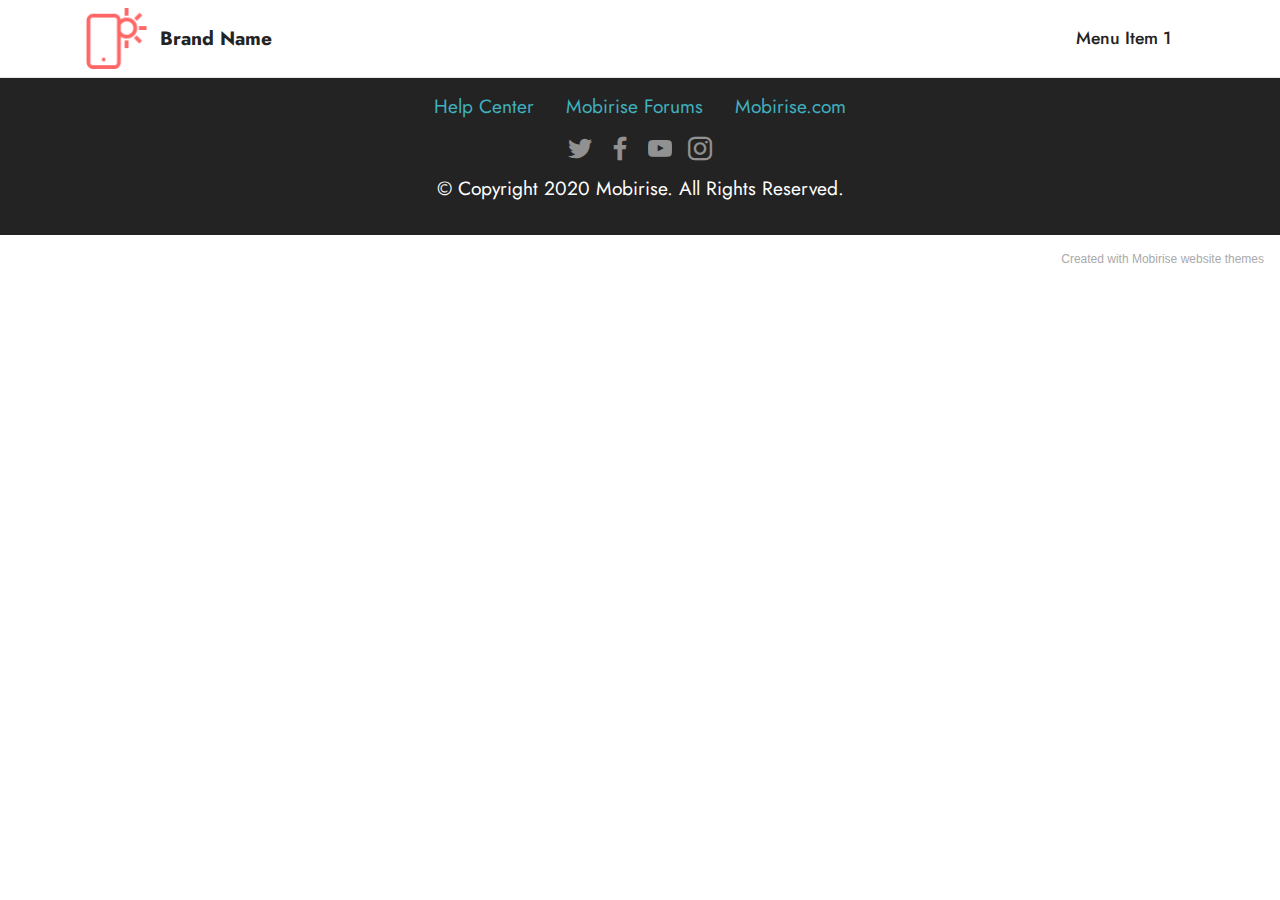
==== commit 8a3bdf03: "2ed" ====
--- a/page1.html
+++ b/page1.html
@@ -106,7 +106,7 @@
             </div>
         </div>
     </div>
-</section><section style="background-color: #fff; font-family: -apple-system, BlinkMacSystemFont, 'Segoe UI', 'Roboto', 'Helvetica Neue', Arial, sans-serif; color:#aaa; font-size:12px; padding: 0; align-items: center; display: flex;"><a href="https://mobirise.site/o" style="flex: 1 1; height: 3rem; padding-left: 1rem;"></a><p style="flex: 0 0 auto; margin:0; padding-right:1rem;">Page <a href="https://mobirise.site/f" style="color:#aaa;">was designed</a> with Mobirise</p></section><script src="assets/web/assets/jquery/jquery.min.js"></script>  <script src="assets/popper/popper.min.js"></script>  <script src="assets/tether/tether.min.js"></script>  <script src="assets/bootstrap/js/bootstrap.min.js"></script>  <script src="assets/smoothscroll/smooth-scroll.js"></script>  <script src="assets/dropdown/js/nav-dropdown.js"></script>  <script src="assets/dropdown/js/navbar-dropdown.js"></script>  <script src="assets/touchswipe/jquery.touch-swipe.min.js"></script>  <script src="assets/theme/js/script.js"></script>  
+</section><section style="background-color: #fff; font-family: -apple-system, BlinkMacSystemFont, 'Segoe UI', 'Roboto', 'Helvetica Neue', Arial, sans-serif; color:#aaa; font-size:12px; padding: 0; align-items: center; display: flex;"><a href="https://mobirise.site/r" style="flex: 1 1; height: 3rem; padding-left: 1rem;"></a><p style="flex: 0 0 auto; margin:0; padding-right:1rem;">Created with Mobirise <a href="https://mobirise.site/u" style="color:#aaa;">website</a> themes</p></section><script src="assets/web/assets/jquery/jquery.min.js"></script>  <script src="assets/popper/popper.min.js"></script>  <script src="assets/tether/tether.min.js"></script>  <script src="assets/bootstrap/js/bootstrap.min.js"></script>  <script src="assets/smoothscroll/smooth-scroll.js"></script>  <script src="assets/dropdown/js/nav-dropdown.js"></script>  <script src="assets/dropdown/js/navbar-dropdown.js"></script>  <script src="assets/touchswipe/jquery.touch-swipe.min.js"></script>  <script src="assets/theme/js/script.js"></script>  
   
   
 </body>
--- a/assets/mobirise/css/mbr-additional.css
+++ b/assets/mobirise/css/mbr-additional.css
@@ -711,6 +711,257 @@
   .cid-saPY6BIhew .text-wrapper {
     padding: 2rem;
   }
+}
+.cid-saVbHQaqlR {
+  padding-top: 6rem;
+  padding-bottom: 6rem;
+  background-color: #ffffff;
+}
+.cid-saVbHQaqlR .item {
+  padding-bottom: 2rem;
+}
+.cid-saVbHQaqlR .item-wrapper {
+  position: relative;
+}
+.cid-saVbHQaqlR .item-wrapper .icon-wrapper {
+  pointer-events: none;
+  position: absolute;
+  width: 80px;
+  height: 80px;
+  font-size: 40px;
+  left: 50%;
+  top: 50%;
+  display: flex;
+  align-items: center;
+  justify-content: center;
+  border: 3px solid #ffffff;
+  border-radius: 50%;
+  opacity: 0;
+  color: #ffffff;
+  transform: translateX(-50%) translateY(-50%);
+  background-color: #1b1b1b;
+  transition: 0.2s;
+}
+.cid-saVbHQaqlR .item-wrapper:hover .icon-wrapper {
+  opacity: 0.7;
+}
+.cid-saVbHQaqlR .carousel-control,
+.cid-saVbHQaqlR .close {
+  background: #1b1b1b;
+}
+.cid-saVbHQaqlR .carousel-control-prev {
+  margin-left: 2.5rem;
+}
+.cid-saVbHQaqlR .carousel-control-prev span {
+  margin-right: 5px;
+}
+.cid-saVbHQaqlR .carousel-control-next {
+  margin-right: 2.5rem;
+}
+.cid-saVbHQaqlR .carousel-control-next span {
+  margin-left: 5px;
+}
+.cid-saVbHQaqlR .close {
+  position: fixed;
+  opacity: 0.5;
+  font-size: 22px;
+  font-weight: 300;
+  width: 60px;
+  height: 60px;
+  border-radius: 50%;
+  color: #fff;
+  top: 2.5rem;
+  right: 2.5rem;
+  border: 2px solid #fff;
+  text-shadow: none;
+  z-index: 5;
+  transition: opacity 0.3s ease;
+  font-family: 'Moririse2';
+  align-items: center;
+  justify-content: center;
+  display: flex;
+}
+.cid-saVbHQaqlR .close::before {
+  content: '\e91a';
+}
+.cid-saVbHQaqlR .close:hover {
+  opacity: 1;
+  background: #000;
+  color: #fff;
+}
+.cid-saVbHQaqlR .carousel-control {
+  display: flex;
+  top: 50%;
+  width: 60px;
+  height: 60px;
+  margin-top: -1.5rem;
+  font-size: 22px;
+  background-color: rgba(0, 0, 0, 0.5);
+  border: 2px solid #fff;
+  border-radius: 50%;
+  transition: all 0.3s;
+}
+.cid-saVbHQaqlR .carousel-control.carousel-control-prev {
+  left: 0;
+  margin-left: 2.5rem;
+}
+.cid-saVbHQaqlR .carousel-control.carousel-control-next {
+  right: 0;
+  margin-right: 2.5rem;
+}
+@media (max-width: 767px) {
+  .cid-saVbHQaqlR .carousel-control {
+    top: auto;
+    bottom: 1rem;
+  }
+}
+.cid-saVbHQaqlR .carousel-indicators {
+  position: absolute;
+  bottom: 0;
+  margin-bottom: 3px;
+}
+.cid-saVbHQaqlR .carousel-indicators li {
+  max-width: 15px;
+  height: 15px;
+  width: 15px;
+  max-height: 15px;
+  margin: 3px;
+  background-color: rgba(0, 0, 0, 0.5);
+  border: 2px solid #fff;
+  border-radius: 50%;
+  opacity: 0.5;
+  transition: all 0.3s;
+}
+.cid-saVbHQaqlR .carousel-indicators li.active,
+.cid-saVbHQaqlR .carousel-indicators li:hover {
+  opacity: 0.9;
+}
+.cid-saVbHQaqlR .carousel-indicators li::after,
+.cid-saVbHQaqlR .carousel-indicators li::before {
+  content: none;
+}
+.cid-saVbHQaqlR .carousel-indicators.ie-fix {
+  left: 50%;
+  display: block;
+  width: 60%;
+  margin-left: -30%;
+  text-align: center;
+}
+@media (max-width: 768px) {
+  .cid-saVbHQaqlR .carousel-indicators {
+    display: none !important;
+  }
+}
+@media (max-width: 991px) {
+  .cid-saVbHQaqlR .carousel-indicators {
+    margin-bottom: 3.625rem !important;
+    padding-left: 2.5rem;
+    padding-right: 2.5rem;
+  }
+}
+@media (max-width: 767px) {
+  .cid-saVbHQaqlR .carousel-indicators {
+    display: none;
+  }
+}
+.cid-saVbHQaqlR .carousel-inner {
+  display: flex;
+  align-items: center;
+}
+.cid-saVbHQaqlR .carousel-inner > .active {
+  display: block;
+}
+.cid-saVbHQaqlR .carousel-control.left {
+  left: 0;
+  margin-left: 2.5rem;
+}
+.cid-saVbHQaqlR .carousel-control.right {
+  right: 0;
+  margin-right: 2.5rem;
+}
+.cid-saVbHQaqlR .carousel-control:hover {
+  background: #1b1b1b;
+  color: #fff;
+  opacity: 1;
+}
+@media (max-width: 768px) {
+  .cid-saVbHQaqlR .carousel-control,
+  .cid-saVbHQaqlR .carousel-indicators,
+  .cid-saVbHQaqlR .modal .close {
+    position: fixed;
+  }
+}
+@media (max-width: 767px) {
+  .cid-saVbHQaqlR .mbr-slider .carousel-control {
+    top: auto;
+    bottom: 20px;
+  }
+  .cid-saVbHQaqlR .mbr-slider > .container .carousel-control {
+    margin-bottom: 0;
+  }
+}
+.cid-saVbHQaqlR .carousel-indicators .active,
+.cid-saVbHQaqlR .carousel-indicators li {
+  width: 7px;
+  height: 7px;
+  margin: 3px;
+  background: #000000;
+  opacity: 0.5;
+  border: 4px solid #000000;
+}
+.cid-saVbHQaqlR .carousel-indicators .active {
+  background: #fff;
+}
+.cid-saVbHQaqlR .carousel-indicators li {
+  max-width: 15px;
+  max-height: 15px;
+  border-radius: 50%;
+}
+.cid-saVbHQaqlR .modal {
+  padding-left: 0 !important;
+  position: fixed;
+  overflow: hidden;
+  padding-right: 0 !important;
+}
+.cid-saVbHQaqlR .modal-dialog {
+  margin: 0 auto;
+  max-width: 100%;
+  padding-left: 1rem;
+  padding-right: 1rem;
+}
+.cid-saVbHQaqlR .modal-content {
+  border-radius: 0;
+  border: none;
+  background: transparent;
+}
+.cid-saVbHQaqlR .modal-body {
+  padding: 0;
+  display: flex;
+  align-items: center;
+}
+.cid-saVbHQaqlR .modal-body img {
+  width: 100%;
+  object-fit: contain;
+  max-height: calc(100vh - 1.75rem);
+}
+.cid-saVbHQaqlR .carousel {
+  width: 100%;
+}
+.cid-saVbHQaqlR .modal-backdrop.in {
+  opacity: 0.8;
+}
+.cid-saVbHQaqlR .modal.fade .modal-dialog {
+  transition: margin-top 0.3s ease-out;
+}
+.cid-saVbHQaqlR .modal.fade .modal-dialog,
+.cid-saVbHQaqlR .modal.in .modal-dialog {
+  transform: none;
+}
+.cid-saVbHQaqlR .mbr-gallery .item-wrapper {
+  cursor: pointer;
+}
+.cid-saVbHQaqlR H6 {
+  text-align: center;
 }
 .cid-s48P1Icc8J {
   padding-top: 2rem;
--- a/assets/mobirise/css/mbr-additional.css
+++ b/assets/mobirise/css/mbr-additional.css
@@ -711,6 +711,257 @@
   .cid-saPY6BIhew .text-wrapper {
     padding: 2rem;
   }
+}
+.cid-saVbHQaqlR {
+  padding-top: 6rem;
+  padding-bottom: 6rem;
+  background-color: #ffffff;
+}
+.cid-saVbHQaqlR .item {
+  padding-bottom: 2rem;
+}
+.cid-saVbHQaqlR .item-wrapper {
+  position: relative;
+}
+.cid-saVbHQaqlR .item-wrapper .icon-wrapper {
+  pointer-events: none;
+  position: absolute;
+  width: 80px;
+  height: 80px;
+  font-size: 40px;
+  left: 50%;
+  top: 50%;
+  display: flex;
+  align-items: center;
+  justify-content: center;
+  border: 3px solid #ffffff;
+  border-radius: 50%;
+  opacity: 0;
+  color: #ffffff;
+  transform: translateX(-50%) translateY(-50%);
+  background-color: #1b1b1b;
+  transition: 0.2s;
+}
+.cid-saVbHQaqlR .item-wrapper:hover .icon-wrapper {
+  opacity: 0.7;
+}
+.cid-saVbHQaqlR .carousel-control,
+.cid-saVbHQaqlR .close {
+  background: #1b1b1b;
+}
+.cid-saVbHQaqlR .carousel-control-prev {
+  margin-left: 2.5rem;
+}
+.cid-saVbHQaqlR .carousel-control-prev span {
+  margin-right: 5px;
+}
+.cid-saVbHQaqlR .carousel-control-next {
+  margin-right: 2.5rem;
+}
+.cid-saVbHQaqlR .carousel-control-next span {
+  margin-left: 5px;
+}
+.cid-saVbHQaqlR .close {
+  position: fixed;
+  opacity: 0.5;
+  font-size: 22px;
+  font-weight: 300;
+  width: 60px;
+  height: 60px;
+  border-radius: 50%;
+  color: #fff;
+  top: 2.5rem;
+  right: 2.5rem;
+  border: 2px solid #fff;
+  text-shadow: none;
+  z-index: 5;
+  transition: opacity 0.3s ease;
+  font-family: 'Moririse2';
+  align-items: center;
+  justify-content: center;
+  display: flex;
+}
+.cid-saVbHQaqlR .close::before {
+  content: '\e91a';
+}
+.cid-saVbHQaqlR .close:hover {
+  opacity: 1;
+  background: #000;
+  color: #fff;
+}
+.cid-saVbHQaqlR .carousel-control {
+  display: flex;
+  top: 50%;
+  width: 60px;
+  height: 60px;
+  margin-top: -1.5rem;
+  font-size: 22px;
+  background-color: rgba(0, 0, 0, 0.5);
+  border: 2px solid #fff;
+  border-radius: 50%;
+  transition: all 0.3s;
+}
+.cid-saVbHQaqlR .carousel-control.carousel-control-prev {
+  left: 0;
+  margin-left: 2.5rem;
+}
+.cid-saVbHQaqlR .carousel-control.carousel-control-next {
+  right: 0;
+  margin-right: 2.5rem;
+}
+@media (max-width: 767px) {
+  .cid-saVbHQaqlR .carousel-control {
+    top: auto;
+    bottom: 1rem;
+  }
+}
+.cid-saVbHQaqlR .carousel-indicators {
+  position: absolute;
+  bottom: 0;
+  margin-bottom: 3px;
+}
+.cid-saVbHQaqlR .carousel-indicators li {
+  max-width: 15px;
+  height: 15px;
+  width: 15px;
+  max-height: 15px;
+  margin: 3px;
+  background-color: rgba(0, 0, 0, 0.5);
+  border: 2px solid #fff;
+  border-radius: 50%;
+  opacity: 0.5;
+  transition: all 0.3s;
+}
+.cid-saVbHQaqlR .carousel-indicators li.active,
+.cid-saVbHQaqlR .carousel-indicators li:hover {
+  opacity: 0.9;
+}
+.cid-saVbHQaqlR .carousel-indicators li::after,
+.cid-saVbHQaqlR .carousel-indicators li::before {
+  content: none;
+}
+.cid-saVbHQaqlR .carousel-indicators.ie-fix {
+  left: 50%;
+  display: block;
+  width: 60%;
+  margin-left: -30%;
+  text-align: center;
+}
+@media (max-width: 768px) {
+  .cid-saVbHQaqlR .carousel-indicators {
+    display: none !important;
+  }
+}
+@media (max-width: 991px) {
+  .cid-saVbHQaqlR .carousel-indicators {
+    margin-bottom: 3.625rem !important;
+    padding-left: 2.5rem;
+    padding-right: 2.5rem;
+  }
+}
+@media (max-width: 767px) {
+  .cid-saVbHQaqlR .carousel-indicators {
+    display: none;
+  }
+}
+.cid-saVbHQaqlR .carousel-inner {
+  display: flex;
+  align-items: center;
+}
+.cid-saVbHQaqlR .carousel-inner > .active {
+  display: block;
+}
+.cid-saVbHQaqlR .carousel-control.left {
+  left: 0;
+  margin-left: 2.5rem;
+}
+.cid-saVbHQaqlR .carousel-control.right {
+  right: 0;
+  margin-right: 2.5rem;
+}
+.cid-saVbHQaqlR .carousel-control:hover {
+  background: #1b1b1b;
+  color: #fff;
+  opacity: 1;
+}
+@media (max-width: 768px) {
+  .cid-saVbHQaqlR .carousel-control,
+  .cid-saVbHQaqlR .carousel-indicators,
+  .cid-saVbHQaqlR .modal .close {
+    position: fixed;
+  }
+}
+@media (max-width: 767px) {
+  .cid-saVbHQaqlR .mbr-slider .carousel-control {
+    top: auto;
+    bottom: 20px;
+  }
+  .cid-saVbHQaqlR .mbr-slider > .container .carousel-control {
+    margin-bottom: 0;
+  }
+}
+.cid-saVbHQaqlR .carousel-indicators .active,
+.cid-saVbHQaqlR .carousel-indicators li {
+  width: 7px;
+  height: 7px;
+  margin: 3px;
+  background: #000000;
+  opacity: 0.5;
+  border: 4px solid #000000;
+}
+.cid-saVbHQaqlR .carousel-indicators .active {
+  background: #fff;
+}
+.cid-saVbHQaqlR .carousel-indicators li {
+  max-width: 15px;
+  max-height: 15px;
+  border-radius: 50%;
+}
+.cid-saVbHQaqlR .modal {
+  padding-left: 0 !important;
+  position: fixed;
+  overflow: hidden;
+  padding-right: 0 !important;
+}
+.cid-saVbHQaqlR .modal-dialog {
+  margin: 0 auto;
+  max-width: 100%;
+  padding-left: 1rem;
+  padding-right: 1rem;
+}
+.cid-saVbHQaqlR .modal-content {
+  border-radius: 0;
+  border: none;
+  background: transparent;
+}
+.cid-saVbHQaqlR .modal-body {
+  padding: 0;
+  display: flex;
+  align-items: center;
+}
+.cid-saVbHQaqlR .modal-body img {
+  width: 100%;
+  object-fit: contain;
+  max-height: calc(100vh - 1.75rem);
+}
+.cid-saVbHQaqlR .carousel {
+  width: 100%;
+}
+.cid-saVbHQaqlR .modal-backdrop.in {
+  opacity: 0.8;
+}
+.cid-saVbHQaqlR .modal.fade .modal-dialog {
+  transition: margin-top 0.3s ease-out;
+}
+.cid-saVbHQaqlR .modal.fade .modal-dialog,
+.cid-saVbHQaqlR .modal.in .modal-dialog {
+  transform: none;
+}
+.cid-saVbHQaqlR .mbr-gallery .item-wrapper {
+  cursor: pointer;
+}
+.cid-saVbHQaqlR H6 {
+  text-align: center;
 }
 .cid-s48P1Icc8J {
   padding-top: 2rem;
